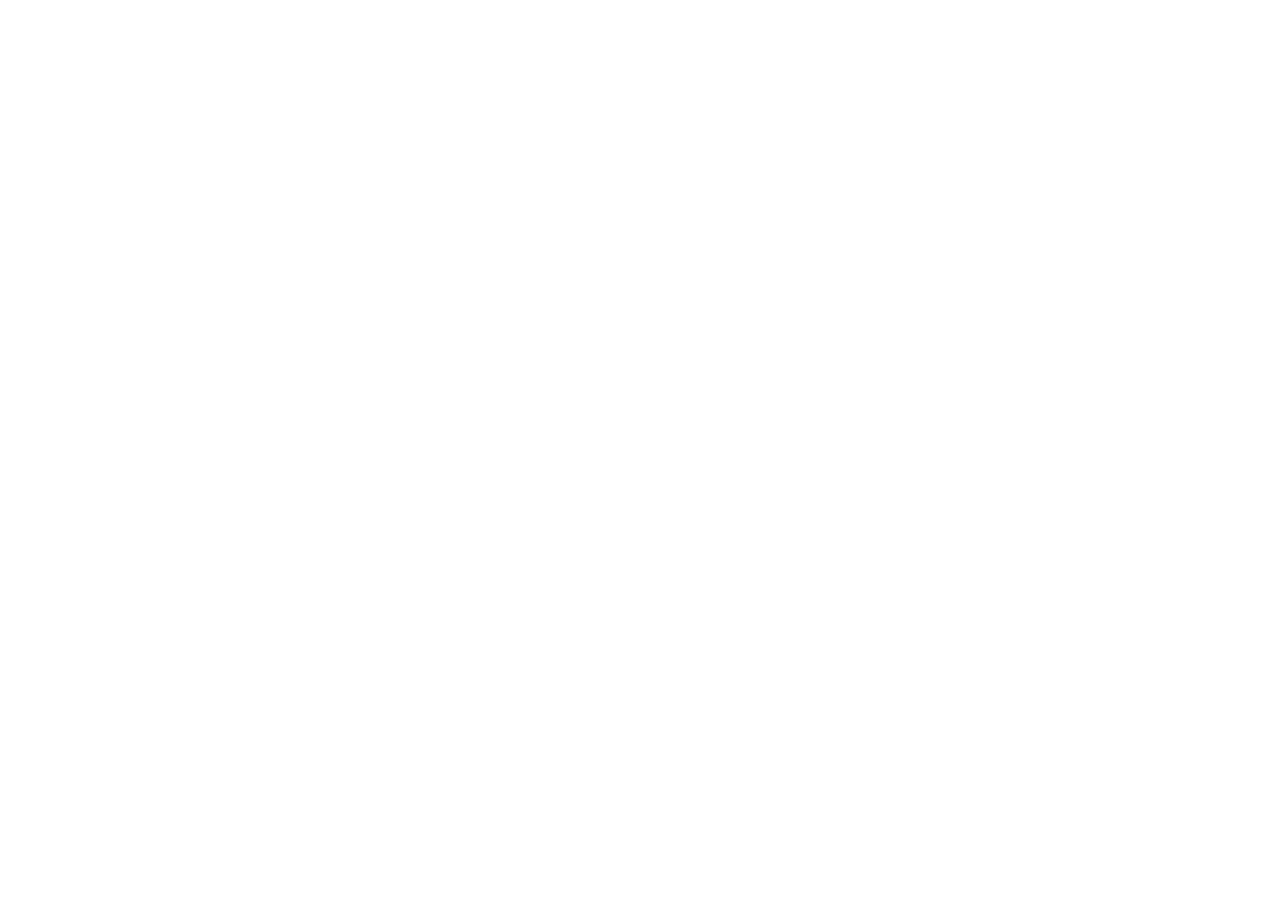
==== index.html @ 00738b60 "Add css and simple user interface" ====
<!DOCTYPE html>
<html>
  <head>
    <meta charset="utf-8">
    <script src="https://fb.me/react-0.13.3.min.js"></script>
    <script src="https://cdnjs.cloudflare.com/ajax/libs/babel-core/5.8.29/browser.js"></script>
    <link rel="stylesheet" href="css/bootswatch-paper.css">
    <title>Poker JS</title>
  </head>
  <body>
    <div id="react-container" class="container"></div>
    <script src="js/game.js" type="text/babel"></script>
  </body>
</html>
---- css/bootswatch-paper.css ----
@import url("//fonts.googleapis.com/css?family=Roboto:300,400,500,700");
/*!
 * bootswatch v3.3.2
 * Homepage: http://bootswatch.com
 * Copyright 2012-2015 Thomas Park
 * Licensed under MIT
 * Based on Bootstrap
*/
/*! normalize.css v3.0.2 | MIT License | git.io/normalize */
html {
  font-family: sans-serif;
  -ms-text-size-adjust: 100%;
  -webkit-text-size-adjust: 100%;
}
body {
  margin: 0;
}
article,
aside,
details,
figcaption,
figure,
footer,
header,
hgroup,
main,
menu,
nav,
section,
summary {
  display: block;
}
audio,
canvas,
progress,
video {
  display: inline-block;
  vertical-align: baseline;
}
audio:not([controls]) {
  display: none;
  height: 0;
}
[hidden],
template {
  display: none;
}
a {
  background-color: transparent;
}
a:active,
a:hover {
  outline: 0;
}
abbr[title] {
  border-bottom: 1px dotted;
}
b,
strong {
  font-weight: bold;
}
dfn {
  font-style: italic;
}
h1 {
  font-size: 2em;
  margin: 0.67em 0;
}
mark {
  background: #ff0;
  color: #000;
}
small {
  font-size: 80%;
}
sub,
sup {
  font-size: 75%;
  line-height: 0;
  position: relative;
  vertical-align: baseline;
}
sup {
  top: -0.5em;
}
sub {
  bottom: -0.25em;
}
img {
  border: 0;
}
svg:not(:root) {
  overflow: hidden;
}
figure {
  margin: 1em 40px;
}
hr {
  -moz-box-sizing: content-box;
  -webkit-box-sizing: content-box;
          box-sizing: content-box;
  height: 0;
}
pre {
  overflow: auto;
}
code,
kbd,
pre,
samp {
  font-family: monospace, monospace;
  font-size: 1em;
}
button,
input,
optgroup,
select,
textarea {
  color: inherit;
  font: inherit;
  margin: 0;
}
button {
  overflow: visible;
}
button,
select {
  text-transform: none;
}
button,
html input[type="button"],
input[type="reset"],
input[type="submit"] {
  -webkit-appearance: button;
  cursor: pointer;
}
button[disabled],
html input[disabled] {
  cursor: default;
}
button::-moz-focus-inner,
input::-moz-focus-inner {
  border: 0;
  padding: 0;
}
input {
  line-height: normal;
}
input[type="checkbox"],
input[type="radio"] {
  -webkit-box-sizing: border-box;
     -moz-box-sizing: border-box;
          box-sizing: border-box;
  padding: 0;
}
input[type="number"]::-webkit-inner-spin-button,
input[type="number"]::-webkit-outer-spin-button {
  height: auto;
}
input[type="search"] {
  -webkit-appearance: textfield;
  -moz-box-sizing: content-box;
  -webkit-box-sizing: content-box;
  box-sizing: content-box;
}
input[type="search"]::-webkit-search-cancel-button,
input[type="search"]::-webkit-search-decoration {
  -webkit-appearance: none;
}
fieldset {
  border: 1px solid #c0c0c0;
  margin: 0 2px;
  padding: 0.35em 0.625em 0.75em;
}
legend {
  border: 0;
  padding: 0;
}
textarea {
  overflow: auto;
}
optgroup {
  font-weight: bold;
}
table {
  border-collapse: collapse;
  border-spacing: 0;
}
td,
th {
  padding: 0;
}
/*! Source: https://github.com/h5bp/html5-boilerplate/blob/master/src/css/main.css */
@media print {
  *,
  *:before,
  *:after {
    background: transparent !important;
    color: #000 !important;
    -webkit-box-shadow: none !important;
            box-shadow: none !important;
    text-shadow: none !important;
  }
  a,
  a:visited {
    text-decoration: underline;
  }
  a[href]:after {
    content: " (" attr(href) ")";
  }
  abbr[title]:after {
    content: " (" attr(title) ")";
  }
  a[href^="#"]:after,
  a[href^="javascript:"]:after {
    content: "";
  }
  pre,
  blockquote {
    border: 1px solid #999;
    page-break-inside: avoid;
  }
  thead {
    display: table-header-group;
  }
  tr,
  img {
    page-break-inside: avoid;
  }
  img {
    max-width: 100% !important;
  }
  p,
  h2,
  h3 {
    orphans: 3;
    widows: 3;
  }
  h2,
  h3 {
    page-break-after: avoid;
  }
  select {
    background: #fff !important;
  }
  .navbar {
    display: none;
  }
  .btn > .caret,
  .dropup > .btn > .caret {
    border-top-color: #000 !important;
  }
  .label {
    border: 1px solid #000;
  }
  .table {
    border-collapse: collapse !important;
  }
  .table td,
  .table th {
    background-color: #fff !important;
  }
  .table-bordered th,
  .table-bordered td {
    border: 1px solid #ddd !important;
  }
}
@font-face {
  font-family: 'Glyphicons Halflings';
  src: url('../fonts/glyphicons-halflings-regular.eot');
  src: url('../fonts/glyphicons-halflings-regular.eot?#iefix') format('embedded-opentype'), url('../fonts/glyphicons-halflings-regular.woff2') format('woff2'), url('../fonts/glyphicons-halflings-regular.woff') format('woff'), url('../fonts/glyphicons-halflings-regular.ttf') format('truetype'), url('../fonts/glyphicons-halflings-regular.svg#glyphicons_halflingsregular') format('svg');
}
.glyphicon {
  position: relative;
  top: 1px;
  display: inline-block;
  font-family: 'Glyphicons Halflings';
  font-style: normal;
  font-weight: normal;
  line-height: 1;
  -webkit-font-smoothing: antialiased;
  -moz-osx-font-smoothing: grayscale;
}
.glyphicon-asterisk:before {
  content: "\2a";
}
.glyphicon-plus:before {
  content: "\2b";
}
.glyphicon-euro:before,
.glyphicon-eur:before {
  content: "\20ac";
}
.glyphicon-minus:before {
  content: "\2212";
}
.glyphicon-cloud:before {
  content: "\2601";
}
.glyphicon-envelope:before {
  content: "\2709";
}
.glyphicon-pencil:before {
  content: "\270f";
}
.glyphicon-glass:before {
  content: "\e001";
}
.glyphicon-music:before {
  content: "\e002";
}
.glyphicon-search:before {
  content: "\e003";
}
.glyphicon-heart:before {
  content: "\e005";
}
.glyphicon-star:before {
  content: "\e006";
}
.glyphicon-star-empty:before {
  content: "\e007";
}
.glyphicon-user:before {
  content: "\e008";
}
.glyphicon-film:before {
  content: "\e009";
}
.glyphicon-th-large:before {
  content: "\e010";
}
.glyphicon-th:before {
  content: "\e011";
}
.glyphicon-th-list:before {
  content: "\e012";
}
.glyphicon-ok:before {
  content: "\e013";
}
.glyphicon-remove:before {
  content: "\e014";
}
.glyphicon-zoom-in:before {
  content: "\e015";
}
.glyphicon-zoom-out:before {
  content: "\e016";
}
.glyphicon-off:before {
  content: "\e017";
}
.glyphicon-signal:before {
  content: "\e018";
}
.glyphicon-cog:before {
  content: "\e019";
}
.glyphicon-trash:before {
  content: "\e020";
}
.glyphicon-home:before {
  content: "\e021";
}
.glyphicon-file:before {
  content: "\e022";
}
.glyphicon-time:before {
  content: "\e023";
}
.glyphicon-road:before {
  content: "\e024";
}
.glyphicon-download-alt:before {
  content: "\e025";
}
.glyphicon-download:before {
  content: "\e026";
}
.glyphicon-upload:before {
  content: "\e027";
}
.glyphicon-inbox:before {
  content: "\e028";
}
.glyphicon-play-circle:before {
  content: "\e029";
}
.glyphicon-repeat:before {
  content: "\e030";
}
.glyphicon-refresh:before {
  content: "\e031";
}
.glyphicon-list-alt:before {
  content: "\e032";
}
.glyphicon-lock:before {
  content: "\e033";
}
.glyphicon-flag:before {
  content: "\e034";
}
.glyphicon-headphones:before {
  content: "\e035";
}
.glyphicon-volume-off:before {
  content: "\e036";
}
.glyphicon-volume-down:before {
  content: "\e037";
}
.glyphicon-volume-up:before {
  content: "\e038";
}
.glyphicon-qrcode:before {
  content: "\e039";
}
.glyphicon-barcode:before {
  content: "\e040";
}
.glyphicon-tag:before {
  content: "\e041";
}
.glyphicon-tags:before {
  content: "\e042";
}
.glyphicon-book:before {
  content: "\e043";
}
.glyphicon-bookmark:before {
  content: "\e044";
}
.glyphicon-print:before {
  content: "\e045";
}
.glyphicon-camera:before {
  content: "\e046";
}
.glyphicon-font:before {
  content: "\e047";
}
.glyphicon-bold:before {
  content: "\e048";
}
.glyphicon-italic:before {
  content: "\e049";
}
.glyphicon-text-height:before {
  content: "\e050";
}
.glyphicon-text-width:before {
  content: "\e051";
}
.glyphicon-align-left:before {
  content: "\e052";
}
.glyphicon-align-center:before {
  content: "\e053";
}
.glyphicon-align-right:before {
  content: "\e054";
}
.glyphicon-align-justify:before {
  content: "\e055";
}
.glyphicon-list:before {
  content: "\e056";
}
.glyphicon-indent-left:before {
  content: "\e057";
}
.glyphicon-indent-right:before {
  content: "\e058";
}
.glyphicon-facetime-video:before {
  content: "\e059";
}
.glyphicon-picture:before {
  content: "\e060";
}
.glyphicon-map-marker:before {
  content: "\e062";
}
.glyphicon-adjust:before {
  content: "\e063";
}
.glyphicon-tint:before {
  content: "\e064";
}
.glyphicon-edit:before {
  content: "\e065";
}
.glyphicon-share:before {
  content: "\e066";
}
.glyphicon-check:before {
  content: "\e067";
}
.glyphicon-move:before {
  content: "\e068";
}
.glyphicon-step-backward:before {
  content: "\e069";
}
.glyphicon-fast-backward:before {
  content: "\e070";
}
.glyphicon-backward:before {
  content: "\e071";
}
.glyphicon-play:before {
  content: "\e072";
}
.glyphicon-pause:before {
  content: "\e073";
}
.glyphicon-stop:before {
  content: "\e074";
}
.glyphicon-forward:before {
  content: "\e075";
}
.glyphicon-fast-forward:before {
  content: "\e076";
}
.glyphicon-step-forward:before {
  content: "\e077";
}
.glyphicon-eject:before {
  content: "\e078";
}
.glyphicon-chevron-left:before {
  content: "\e079";
}
.glyphicon-chevron-right:before {
  content: "\e080";
}
.glyphicon-plus-sign:before {
  content: "\e081";
}
.glyphicon-minus-sign:before {
  content: "\e082";
}
.glyphicon-remove-sign:before {
  content: "\e083";
}
.glyphicon-ok-sign:before {
  content: "\e084";
}
.glyphicon-question-sign:before {
  content: "\e085";
}
.glyphicon-info-sign:before {
  content: "\e086";
}
.glyphicon-screenshot:before {
  content: "\e087";
}
.glyphicon-remove-circle:before {
  content: "\e088";
}
.glyphicon-ok-circle:before {
  content: "\e089";
}
.glyphicon-ban-circle:before {
  content: "\e090";
}
.glyphicon-arrow-left:before {
  content: "\e091";
}
.glyphicon-arrow-right:before {
  content: "\e092";
}
.glyphicon-arrow-up:before {
  content: "\e093";
}
.glyphicon-arrow-down:before {
  content: "\e094";
}
.glyphicon-share-alt:before {
  content: "\e095";
}
.glyphicon-resize-full:before {
  content: "\e096";
}
.glyphicon-resize-small:before {
  content: "\e097";
}
.glyphicon-exclamation-sign:before {
  content: "\e101";
}
.glyphicon-gift:before {
  content: "\e102";
}
.glyphicon-leaf:before {
  content: "\e103";
}
.glyphicon-fire:before {
  content: "\e104";
}
.glyphicon-eye-open:before {
  content: "\e105";
}
.glyphicon-eye-close:before {
  content: "\e106";
}
.glyphicon-warning-sign:before {
  content: "\e107";
}
.glyphicon-plane:before {
  content: "\e108";
}
.glyphicon-calendar:before {
  content: "\e109";
}
.glyphicon-random:before {
  content: "\e110";
}
.glyphicon-comment:before {
  content: "\e111";
}
.glyphicon-magnet:before {
  content: "\e112";
}
.glyphicon-chevron-up:before {
  content: "\e113";
}
.glyphicon-chevron-down:before {
  content: "\e114";
}
.glyphicon-retweet:before {
  content: "\e115";
}
.glyphicon-shopping-cart:before {
  content: "\e116";
}
.glyphicon-folder-close:before {
  content: "\e117";
}
.glyphicon-folder-open:before {
  content: "\e118";
}
.glyphicon-resize-vertical:before {
  content: "\e119";
}
.glyphicon-resize-horizontal:before {
  content: "\e120";
}
.glyphicon-hdd:before {
  content: "\e121";
}
.glyphicon-bullhorn:before {
  content: "\e122";
}
.glyphicon-bell:before {
  content: "\e123";
}
.glyphicon-certificate:before {
  content: "\e124";
}
.glyphicon-thumbs-up:before {
  content: "\e125";
}
.glyphicon-thumbs-down:before {
  content: "\e126";
}
.glyphicon-hand-right:before {
  content: "\e127";
}
.glyphicon-hand-left:before {
  content: "\e128";
}
.glyphicon-hand-up:before {
  content: "\e129";
}
.glyphicon-hand-down:before {
  content: "\e130";
}
.glyphicon-circle-arrow-right:before {
  content: "\e131";
}
.glyphicon-circle-arrow-left:before {
  content: "\e132";
}
.glyphicon-circle-arrow-up:before {
  content: "\e133";
}
.glyphicon-circle-arrow-down:before {
  content: "\e134";
}
.glyphicon-globe:before {
  content: "\e135";
}
.glyphicon-wrench:before {
  content: "\e136";
}
.glyphicon-tasks:before {
  content: "\e137";
}
.glyphicon-filter:before {
  content: "\e138";
}
.glyphicon-briefcase:before {
  content: "\e139";
}
.glyphicon-fullscreen:before {
  content: "\e140";
}
.glyphicon-dashboard:before {
  content: "\e141";
}
.glyphicon-paperclip:before {
  content: "\e142";
}
.glyphicon-heart-empty:before {
  content: "\e143";
}
.glyphicon-link:before {
  content: "\e144";
}
.glyphicon-phone:before {
  content: "\e145";
}
.glyphicon-pushpin:before {
  content: "\e146";
}
.glyphicon-usd:before {
  content: "\e148";
}
.glyphicon-gbp:before {
  content: "\e149";
}
.glyphicon-sort:before {
  content: "\e150";
}
.glyphicon-sort-by-alphabet:before {
  content: "\e151";
}
.glyphicon-sort-by-alphabet-alt:before {
  content: "\e152";
}
.glyphicon-sort-by-order:before {
  content: "\e153";
}
.glyphicon-sort-by-order-alt:before {
  content: "\e154";
}
.glyphicon-sort-by-attributes:before {
  content: "\e155";
}
.glyphicon-sort-by-attributes-alt:before {
  content: "\e156";
}
.glyphicon-unchecked:before {
  content: "\e157";
}
.glyphicon-expand:before {
  content: "\e158";
}
.glyphicon-collapse-down:before {
  content: "\e159";
}
.glyphicon-collapse-up:before {
  content: "\e160";
}
.glyphicon-log-in:before {
  content: "\e161";
}
.glyphicon-flash:before {
  content: "\e162";
}
.glyphicon-log-out:before {
  content: "\e163";
}
.glyphicon-new-window:before {
  content: "\e164";
}
.glyphicon-record:before {
  content: "\e165";
}
.glyphicon-save:before {
  content: "\e166";
}
.glyphicon-open:before {
  content: "\e167";
}
.glyphicon-saved:before {
  content: "\e168";
}
.glyphicon-import:before {
  content: "\e169";
}
.glyphicon-export:before {
  content: "\e170";
}
.glyphicon-send:before {
  content: "\e171";
}
.glyphicon-floppy-disk:before {
  content: "\e172";
}
.glyphicon-floppy-saved:before {
  content: "\e173";
}
.glyphicon-floppy-remove:before {
  content: "\e174";
}
.glyphicon-floppy-save:before {
  content: "\e175";
}
.glyphicon-floppy-open:before {
  content: "\e176";
}
.glyphicon-credit-card:before {
  content: "\e177";
}
.glyphicon-transfer:before {
  content: "\e178";
}
.glyphicon-cutlery:before {
  content: "\e179";
}
.glyphicon-header:before {
  content: "\e180";
}
.glyphicon-compressed:before {
  content: "\e181";
}
.glyphicon-earphone:before {
  content: "\e182";
}
.glyphicon-phone-alt:before {
  content: "\e183";
}
.glyphicon-tower:before {
  content: "\e184";
}
.glyphicon-stats:before {
  content: "\e185";
}
.glyphicon-sd-video:before {
  content: "\e186";
}
.glyphicon-hd-video:before {
  content: "\e187";
}
.glyphicon-subtitles:before {
  content: "\e188";
}
.glyphicon-sound-stereo:before {
  content: "\e189";
}
.glyphicon-sound-dolby:before {
  content: "\e190";
}
.glyphicon-sound-5-1:before {
  content: "\e191";
}
.glyphicon-sound-6-1:before {
  content: "\e192";
}
.glyphicon-sound-7-1:before {
  content: "\e193";
}
.glyphicon-copyright-mark:before {
  content: "\e194";
}
.glyphicon-registration-mark:before {
  content: "\e195";
}
.glyphicon-cloud-download:before {
  content: "\e197";
}
.glyphicon-cloud-upload:before {
  content: "\e198";
}
.glyphicon-tree-conifer:before {
  content: "\e199";
}
.glyphicon-tree-deciduous:before {
  content: "\e200";
}
.glyphicon-cd:before {
  content: "\e201";
}
.glyphicon-save-file:before {
  content: "\e202";
}
.glyphicon-open-file:before {
  content: "\e203";
}
.glyphicon-level-up:before {
  content: "\e204";
}
.glyphicon-copy:before {
  content: "\e205";
}
.glyphicon-paste:before {
  content: "\e206";
}
.glyphicon-alert:before {
  content: "\e209";
}
.glyphicon-equalizer:before {
  content: "\e210";
}
.glyphicon-king:before {
  content: "\e211";
}
.glyphicon-queen:before {
  content: "\e212";
}
.glyphicon-pawn:before {
  content: "\e213";
}
.glyphicon-bishop:before {
  content: "\e214";
}
.glyphicon-knight:before {
  content: "\e215";
}
.glyphicon-baby-formula:before {
  content: "\e216";
}
.glyphicon-tent:before {
  content: "\26fa";
}
.glyphicon-blackboard:before {
  content: "\e218";
}
.glyphicon-bed:before {
  content: "\e219";
}
.glyphicon-apple:before {
  content: "\f8ff";
}
.glyphicon-erase:before {
  content: "\e221";
}
.glyphicon-hourglass:before {
  content: "\231b";
}
.glyphicon-lamp:before {
  content: "\e223";
}
.glyphicon-duplicate:before {
  content: "\e224";
}
.glyphicon-piggy-bank:before {
  content: "\e225";
}
.glyphicon-scissors:before {
  content: "\e226";
}
.glyphicon-bitcoin:before {
  content: "\e227";
}
.glyphicon-yen:before {
  content: "\00a5";
}
.glyphicon-ruble:before {
  content: "\20bd";
}
.glyphicon-scale:before {
  content: "\e230";
}
.glyphicon-ice-lolly:before {
  content: "\e231";
}
.glyphicon-ice-lolly-tasted:before {
  content: "\e232";
}
.glyphicon-education:before {
  content: "\e233";
}
.glyphicon-option-horizontal:before {
  content: "\e234";
}
.glyphicon-option-vertical:before {
  content: "\e235";
}
.glyphicon-menu-hamburger:before {
  content: "\e236";
}
.glyphicon-modal-window:before {
  content: "\e237";
}
.glyphicon-oil:before {
  content: "\e238";
}
.glyphicon-grain:before {
  content: "\e239";
}
.glyphicon-sunglasses:before {
  content: "\e240";
}
.glyphicon-text-size:before {
  content: "\e241";
}
.glyphicon-text-color:before {
  content: "\e242";
}
.glyphicon-text-background:before {
  content: "\e243";
}
.glyphicon-object-align-top:before {
  content: "\e244";
}
.glyphicon-object-align-bottom:before {
  content: "\e245";
}
.glyphicon-object-align-horizontal:before {
  content: "\e246";
}
.glyphicon-object-align-left:before {
  content: "\e247";
}
.glyphicon-object-align-vertical:before {
  content: "\e248";
}
.glyphicon-object-align-right:before {
  content: "\e249";
}
.glyphicon-triangle-right:before {
  content: "\e250";
}
.glyphicon-triangle-left:before {
  content: "\e251";
}
.glyphicon-triangle-bottom:before {
  content: "\e252";
}
.glyphicon-triangle-top:before {
  content: "\e253";
}
.glyphicon-console:before {
  content: "\e254";
}
.glyphicon-superscript:before {
  content: "\e255";
}
.glyphicon-subscript:before {
  content: "\e256";
}
.glyphicon-menu-left:before {
  content: "\e257";
}
.glyphicon-menu-right:before {
  content: "\e258";
}
.glyphicon-menu-down:before {
  content: "\e259";
}
.glyphicon-menu-up:before {
  content: "\e260";
}
* {
  -webkit-box-sizing: border-box;
  -moz-box-sizing: border-box;
  box-sizing: border-box;
}
*:before,
*:after {
  -webkit-box-sizing: border-box;
  -moz-box-sizing: border-box;
  box-sizing: border-box;
}
html {
  font-size: 10px;
  -webkit-tap-highlight-color: rgba(0, 0, 0, 0);
}
body {
  font-family: "Roboto", "Helvetica Neue", Helvetica, Arial, sans-serif;
  font-size: 13px;
  line-height: 1.846;
  color: #666666;
  background-color: #ffffff;
}
input,
button,
select,
textarea {
  font-family: inherit;
  font-size: inherit;
  line-height: inherit;
}
a {
  color: #2196f3;
  text-decoration: none;
}
a:hover,
a:focus {
  color: #0a6ebd;
  text-decoration: underline;
}
a:focus {
  outline: thin dotted;
  outline: 5px auto -webkit-focus-ring-color;
  outline-offset: -2px;
}
figure {
  margin: 0;
}
img {
  vertical-align: middle;
}
.img-responsive,
.thumbnail > img,
.thumbnail a > img,
.carousel-inner > .item > img,
.carousel-inner > .item > a > img {
  display: block;
  max-width: 100%;
  height: auto;
}
.img-rounded {
  border-radius: 3px;
}
.img-thumbnail {
  padding: 4px;
  line-height: 1.846;
  background-color: #ffffff;
  border: 1px solid #dddddd;
  border-radius: 3px;
  -webkit-transition: all 0.2s ease-in-out;
  -o-transition: all 0.2s ease-in-out;
  transition: all 0.2s ease-in-out;
  display: inline-block;
  max-width: 100%;
  height: auto;
}
.img-circle {
  border-radius: 50%;
}
hr {
  margin-top: 23px;
  margin-bottom: 23px;
  border: 0;
  border-top: 1px solid #eeeeee;
}
.sr-only {
  position: absolute;
  width: 1px;
  height: 1px;
  margin: -1px;
  padding: 0;
  overflow: hidden;
  clip: rect(0, 0, 0, 0);
  border: 0;
}
.sr-only-focusable:active,
.sr-only-focusable:focus {
  position: static;
  width: auto;
  height: auto;
  margin: 0;
  overflow: visible;
  clip: auto;
}
h1,
h2,
h3,
h4,
h5,
h6,
.h1,
.h2,
.h3,
.h4,
.h5,
.h6 {
  font-family: inherit;
  font-weight: 400;
  line-height: 1.1;
  color: #444444;
}
h1 small,
h2 small,
h3 small,
h4 small,
h5 small,
h6 small,
.h1 small,
.h2 small,
.h3 small,
.h4 small,
.h5 small,
.h6 small,
h1 .small,
h2 .small,
h3 .small,
h4 .small,
h5 .small,
h6 .small,
.h1 .small,
.h2 .small,
.h3 .small,
.h4 .small,
.h5 .small,
.h6 .small {
  font-weight: normal;
  line-height: 1;
  color: #bbbbbb;
}
h1,
.h1,
h2,
.h2,
h3,
.h3 {
  margin-top: 23px;
  margin-bottom: 11.5px;
}
h1 small,
.h1 small,
h2 small,
.h2 small,
h3 small,
.h3 small,
h1 .small,
.h1 .small,
h2 .small,
.h2 .small,
h3 .small,
.h3 .small {
  font-size: 65%;
}
h4,
.h4,
h5,
.h5,
h6,
.h6 {
  margin-top: 11.5px;
  margin-bottom: 11.5px;
}
h4 small,
.h4 small,
h5 small,
.h5 small,
h6 small,
.h6 small,
h4 .small,
.h4 .small,
h5 .small,
.h5 .small,
h6 .small,
.h6 .small {
  font-size: 75%;
}
h1,
.h1 {
  font-size: 56px;
}
h2,
.h2 {
  font-size: 45px;
}
h3,
.h3 {
  font-size: 34px;
}
h4,
.h4 {
  font-size: 24px;
}
h5,
.h5 {
  font-size: 20px;
}
h6,
.h6 {
  font-size: 14px;
}
p {
  margin: 0 0 11.5px;
}
.lead {
  margin-bottom: 23px;
  font-size: 14px;
  font-weight: 300;
  line-height: 1.4;
}
@media (min-width: 768px) {
  .lead {
    font-size: 19.5px;
  }
}
small,
.small {
  font-size: 92%;
}
mark,
.mark {
  background-color: #ffe0b2;
  padding: .2em;
}
.text-left {
  text-align: left;
}
.text-right {
  text-align: right;
}
.text-center {
  text-align: center;
}
.text-justify {
  text-align: justify;
}
.text-nowrap {
  white-space: nowrap;
}
.text-lowercase {
  text-transform: lowercase;
}
.text-uppercase {
  text-transform: uppercase;
}
.text-capitalize {
  text-transform: capitalize;
}
.text-muted {
  color: #bbbbbb;
}
.text-primary {
  color: #2196f3;
}
a.text-primary:hover {
  color: #0c7cd5;
}
.text-success {
  color: #4caf50;
}
a.text-success:hover {
  color: #3d8b40;
}
.text-info {
  color: #9c27b0;
}
a.text-info:hover {
  color: #771e86;
}
.text-warning {
  color: #ff9800;
}
a.text-warning:hover {
  color: #cc7a00;
}
.text-danger {
  color: #e51c23;
}
a.text-danger:hover {
  color: #b9151b;
}
.bg-primary {
  color: #fff;
  background-color: #2196f3;
}
a.bg-primary:hover {
  background-color: #0c7cd5;
}
.bg-success {
  background-color: #dff0d8;
}
a.bg-success:hover {
  background-color: #c1e2b3;
}
.bg-info {
  background-color: #e1bee7;
}
a.bg-info:hover {
  background-color: #d099d9;
}
.bg-warning {
  background-color: #ffe0b2;
}
a.bg-warning:hover {
  background-color: #ffcb7f;
}
.bg-danger {
  background-color: #f9bdbb;
}
a.bg-danger:hover {
  background-color: #f5908c;
}
.page-header {
  padding-bottom: 10.5px;
  margin: 46px 0 23px;
  border-bottom: 1px solid #eeeeee;
}
ul,
ol {
  margin-top: 0;
  margin-bottom: 11.5px;
}
ul ul,
ol ul,
ul ol,
ol ol {
  margin-bottom: 0;
}
.list-unstyled {
  padding-left: 0;
  list-style: none;
}
.list-inline {
  padding-left: 0;
  list-style: none;
  margin-left: -5px;
}
.list-inline > li {
  display: inline-block;
  padding-left: 5px;
  padding-right: 5px;
}
dl {
  margin-top: 0;
  margin-bottom: 23px;
}
dt,
dd {
  line-height: 1.846;
}
dt {
  font-weight: bold;
}
dd {
  margin-left: 0;
}
@media (min-width: 768px) {
  .dl-horizontal dt {
    float: left;
    width: 160px;
    clear: left;
    text-align: right;
    overflow: hidden;
    text-overflow: ellipsis;
    white-space: nowrap;
  }
  .dl-horizontal dd {
    margin-left: 180px;
  }
}
abbr[title],
abbr[data-original-title] {
  cursor: help;
  border-bottom: 1px dotted #bbbbbb;
}
.initialism {
  font-size: 90%;
  text-transform: uppercase;
}
blockquote {
  padding: 11.5px 23px;
  margin: 0 0 23px;
  font-size: 16.25px;
  border-left: 5px solid #eeeeee;
}
blockquote p:last-child,
blockquote ul:last-child,
blockquote ol:last-child {
  margin-bottom: 0;
}
blockquote footer,
blockquote small,
blockquote .small {
  display: block;
  font-size: 80%;
  line-height: 1.846;
  color: #bbbbbb;
}
blockquote footer:before,
blockquote small:before,
blockquote .small:before {
  content: '\2014 \00A0';
}
.blockquote-reverse,
blockquote.pull-right {
  padding-right: 15px;
  padding-left: 0;
  border-right: 5px solid #eeeeee;
  border-left: 0;
  text-align: right;
}
.blockquote-reverse footer:before,
blockquote.pull-right footer:before,
.blockquote-reverse small:before,
blockquote.pull-right small:before,
.blockquote-reverse .small:before,
blockquote.pull-right .small:before {
  content: '';
}
.blockquote-reverse footer:after,
blockquote.pull-right footer:after,
.blockquote-reverse small:after,
blockquote.pull-right small:after,
.blockquote-reverse .small:after,
blockquote.pull-right .small:after {
  content: '\00A0 \2014';
}
address {
  margin-bottom: 23px;
  font-style: normal;
  line-height: 1.846;
}
code,
kbd,
pre,
samp {
  font-family: Menlo, Monaco, Consolas, "Courier New", monospace;
}
code {
  padding: 2px 4px;
  font-size: 90%;
  color: #c7254e;
  background-color: #f9f2f4;
  border-radius: 3px;
}
kbd {
  padding: 2px 4px;
  font-size: 90%;
  color: #ffffff;
  background-color: #333333;
  border-radius: 3px;
  -webkit-box-shadow: inset 0 -1px 0 rgba(0, 0, 0, 0.25);
          box-shadow: inset 0 -1px 0 rgba(0, 0, 0, 0.25);
}
kbd kbd {
  padding: 0;
  font-size: 100%;
  font-weight: bold;
  -webkit-box-shadow: none;
          box-shadow: none;
}
pre {
  display: block;
  padding: 11px;
  margin: 0 0 11.5px;
  font-size: 12px;
  line-height: 1.846;
  word-break: break-all;
  word-wrap: break-word;
  color: #212121;
  background-color: #f5f5f5;
  border: 1px solid #cccccc;
  border-radius: 3px;
}
pre code {
  padding: 0;
  font-size: inherit;
  color: inherit;
  white-space: pre-wrap;
  background-color: transparent;
  border-radius: 0;
}
.pre-scrollable {
  max-height: 340px;
  overflow-y: scroll;
}
.container {
  margin-right: auto;
  margin-left: auto;
  padding-left: 15px;
  padding-right: 15px;
}
@media (min-width: 768px) {
  .container {
    width: 750px;
  }
}
@media (min-width: 992px) {
  .container {
    width: 970px;
  }
}
@media (min-width: 1200px) {
  .container {
    width: 1170px;
  }
}
.container-fluid {
  margin-right: auto;
  margin-left: auto;
  padding-left: 15px;
  padding-right: 15px;
}
.row {
  margin-left: -15px;
  margin-right: -15px;
}
.col-xs-1, .col-sm-1, .col-md-1, .col-lg-1, .col-xs-2, .col-sm-2, .col-md-2, .col-lg-2, .col-xs-3, .col-sm-3, .col-md-3, .col-lg-3, .col-xs-4, .col-sm-4, .col-md-4, .col-lg-4, .col-xs-5, .col-sm-5, .col-md-5, .col-lg-5, .col-xs-6, .col-sm-6, .col-md-6, .col-lg-6, .col-xs-7, .col-sm-7, .col-md-7, .col-lg-7, .col-xs-8, .col-sm-8, .col-md-8, .col-lg-8, .col-xs-9, .col-sm-9, .col-md-9, .col-lg-9, .col-xs-10, .col-sm-10, .col-md-10, .col-lg-10, .col-xs-11, .col-sm-11, .col-md-11, .col-lg-11, .col-xs-12, .col-sm-12, .col-md-12, .col-lg-12 {
  position: relative;
  min-height: 1px;
  padding-left: 15px;
  padding-right: 15px;
}
.col-xs-1, .col-xs-2, .col-xs-3, .col-xs-4, .col-xs-5, .col-xs-6, .col-xs-7, .col-xs-8, .col-xs-9, .col-xs-10, .col-xs-11, .col-xs-12 {
  float: left;
}
.col-xs-12 {
  width: 100%;
}
.col-xs-11 {
  width: 91.66666667%;
}
.col-xs-10 {
  width: 83.33333333%;
}
.col-xs-9 {
  width: 75%;
}
.col-xs-8 {
  width: 66.66666667%;
}
.col-xs-7 {
  width: 58.33333333%;
}
.col-xs-6 {
  width: 50%;
}
.col-xs-5 {
  width: 41.66666667%;
}
.col-xs-4 {
  width: 33.33333333%;
}
.col-xs-3 {
  width: 25%;
}
.col-xs-2 {
  width: 16.66666667%;
}
.col-xs-1 {
  width: 8.33333333%;
}
.col-xs-pull-12 {
  right: 100%;
}
.col-xs-pull-11 {
  right: 91.66666667%;
}
.col-xs-pull-10 {
  right: 83.33333333%;
}
.col-xs-pull-9 {
  right: 75%;
}
.col-xs-pull-8 {
  right: 66.66666667%;
}
.col-xs-pull-7 {
  right: 58.33333333%;
}
.col-xs-pull-6 {
  right: 50%;
}
.col-xs-pull-5 {
  right: 41.66666667%;
}
.col-xs-pull-4 {
  right: 33.33333333%;
}
.col-xs-pull-3 {
  right: 25%;
}
.col-xs-pull-2 {
  right: 16.66666667%;
}
.col-xs-pull-1 {
  right: 8.33333333%;
}
.col-xs-pull-0 {
  right: auto;
}
.col-xs-push-12 {
  left: 100%;
}
.col-xs-push-11 {
  left: 91.66666667%;
}
.col-xs-push-10 {
  left: 83.33333333%;
}
.col-xs-push-9 {
  left: 75%;
}
.col-xs-push-8 {
  left: 66.66666667%;
}
.col-xs-push-7 {
  left: 58.33333333%;
}
.col-xs-push-6 {
  left: 50%;
}
.col-xs-push-5 {
  left: 41.66666667%;
}
.col-xs-push-4 {
  left: 33.33333333%;
}
.col-xs-push-3 {
  left: 25%;
}
.col-xs-push-2 {
  left: 16.66666667%;
}
.col-xs-push-1 {
  left: 8.33333333%;
}
.col-xs-push-0 {
  left: auto;
}
.col-xs-offset-12 {
  margin-left: 100%;
}
.col-xs-offset-11 {
  margin-left: 91.66666667%;
}
.col-xs-offset-10 {
  margin-left: 83.33333333%;
}
.col-xs-offset-9 {
  margin-left: 75%;
}
.col-xs-offset-8 {
  margin-left: 66.66666667%;
}
.col-xs-offset-7 {
  margin-left: 58.33333333%;
}
.col-xs-offset-6 {
  margin-left: 50%;
}
.col-xs-offset-5 {
  margin-left: 41.66666667%;
}
.col-xs-offset-4 {
  margin-left: 33.33333333%;
}
.col-xs-offset-3 {
  margin-left: 25%;
}
.col-xs-offset-2 {
  margin-left: 16.66666667%;
}
.col-xs-offset-1 {
  margin-left: 8.33333333%;
}
.col-xs-offset-0 {
  margin-left: 0%;
}
@media (min-width: 768px) {
  .col-sm-1, .col-sm-2, .col-sm-3, .col-sm-4, .col-sm-5, .col-sm-6, .col-sm-7, .col-sm-8, .col-sm-9, .col-sm-10, .col-sm-11, .col-sm-12 {
    float: left;
  }
  .col-sm-12 {
    width: 100%;
  }
  .col-sm-11 {
    width: 91.66666667%;
  }
  .col-sm-10 {
    width: 83.33333333%;
  }
  .col-sm-9 {
    width: 75%;
  }
  .col-sm-8 {
    width: 66.66666667%;
  }
  .col-sm-7 {
    width: 58.33333333%;
  }
  .col-sm-6 {
    width: 50%;
  }
  .col-sm-5 {
    width: 41.66666667%;
  }
  .col-sm-4 {
    width: 33.33333333%;
  }
  .col-sm-3 {
    width: 25%;
  }
  .col-sm-2 {
    width: 16.66666667%;
  }
  .col-sm-1 {
    width: 8.33333333%;
  }
  .col-sm-pull-12 {
    right: 100%;
  }
  .col-sm-pull-11 {
    right: 91.66666667%;
  }
  .col-sm-pull-10 {
    right: 83.33333333%;
  }
  .col-sm-pull-9 {
    right: 75%;
  }
  .col-sm-pull-8 {
    right: 66.66666667%;
  }
  .col-sm-pull-7 {
    right: 58.33333333%;
  }
  .col-sm-pull-6 {
    right: 50%;
  }
  .col-sm-pull-5 {
    right: 41.66666667%;
  }
  .col-sm-pull-4 {
    right: 33.33333333%;
  }
  .col-sm-pull-3 {
    right: 25%;
  }
  .col-sm-pull-2 {
    right: 16.66666667%;
  }
  .col-sm-pull-1 {
    right: 8.33333333%;
  }
  .col-sm-pull-0 {
    right: auto;
  }
  .col-sm-push-12 {
    left: 100%;
  }
  .col-sm-push-11 {
    left: 91.66666667%;
  }
  .col-sm-push-10 {
    left: 83.33333333%;
  }
  .col-sm-push-9 {
    left: 75%;
  }
  .col-sm-push-8 {
    left: 66.66666667%;
  }
  .col-sm-push-7 {
    left: 58.33333333%;
  }
  .col-sm-push-6 {
    left: 50%;
  }
  .col-sm-push-5 {
    left: 41.66666667%;
  }
  .col-sm-push-4 {
    left: 33.33333333%;
  }
  .col-sm-push-3 {
    left: 25%;
  }
  .col-sm-push-2 {
    left: 16.66666667%;
  }
  .col-sm-push-1 {
    left: 8.33333333%;
  }
  .col-sm-push-0 {
    left: auto;
  }
  .col-sm-offset-12 {
    margin-left: 100%;
  }
  .col-sm-offset-11 {
    margin-left: 91.66666667%;
  }
  .col-sm-offset-10 {
    margin-left: 83.33333333%;
  }
  .col-sm-offset-9 {
    margin-left: 75%;
  }
  .col-sm-offset-8 {
    margin-left: 66.66666667%;
  }
  .col-sm-offset-7 {
    margin-left: 58.33333333%;
  }
  .col-sm-offset-6 {
    margin-left: 50%;
  }
  .col-sm-offset-5 {
    margin-left: 41.66666667%;
  }
  .col-sm-offset-4 {
    margin-left: 33.33333333%;
  }
  .col-sm-offset-3 {
    margin-left: 25%;
  }
  .col-sm-offset-2 {
    margin-left: 16.66666667%;
  }
  .col-sm-offset-1 {
    margin-left: 8.33333333%;
  }
  .col-sm-offset-0 {
    margin-left: 0%;
  }
}
@media (min-width: 992px) {
  .col-md-1, .col-md-2, .col-md-3, .col-md-4, .col-md-5, .col-md-6, .col-md-7, .col-md-8, .col-md-9, .col-md-10, .col-md-11, .col-md-12 {
    float: left;
  }
  .col-md-12 {
    width: 100%;
  }
  .col-md-11 {
    width: 91.66666667%;
  }
  .col-md-10 {
    width: 83.33333333%;
  }
  .col-md-9 {
    width: 75%;
  }
  .col-md-8 {
    width: 66.66666667%;
  }
  .col-md-7 {
    width: 58.33333333%;
  }
  .col-md-6 {
    width: 50%;
  }
  .col-md-5 {
    width: 41.66666667%;
  }
  .col-md-4 {
    width: 33.33333333%;
  }
  .col-md-3 {
    width: 25%;
  }
  .col-md-2 {
    width: 16.66666667%;
  }
  .col-md-1 {
    width: 8.33333333%;
  }
  .col-md-pull-12 {
    right: 100%;
  }
  .col-md-pull-11 {
    right: 91.66666667%;
  }
  .col-md-pull-10 {
    right: 83.33333333%;
  }
  .col-md-pull-9 {
    right: 75%;
  }
  .col-md-pull-8 {
    right: 66.66666667%;
  }
  .col-md-pull-7 {
    right: 58.33333333%;
  }
  .col-md-pull-6 {
    right: 50%;
  }
  .col-md-pull-5 {
    right: 41.66666667%;
  }
  .col-md-pull-4 {
    right: 33.33333333%;
  }
  .col-md-pull-3 {
    right: 25%;
  }
  .col-md-pull-2 {
    right: 16.66666667%;
  }
  .col-md-pull-1 {
    right: 8.33333333%;
  }
  .col-md-pull-0 {
    right: auto;
  }
  .col-md-push-12 {
    left: 100%;
  }
  .col-md-push-11 {
    left: 91.66666667%;
  }
  .col-md-push-10 {
    left: 83.33333333%;
  }
  .col-md-push-9 {
    left: 75%;
  }
  .col-md-push-8 {
    left: 66.66666667%;
  }
  .col-md-push-7 {
    left: 58.33333333%;
  }
  .col-md-push-6 {
    left: 50%;
  }
  .col-md-push-5 {
    left: 41.66666667%;
  }
  .col-md-push-4 {
    left: 33.33333333%;
  }
  .col-md-push-3 {
    left: 25%;
  }
  .col-md-push-2 {
    left: 16.66666667%;
  }
  .col-md-push-1 {
    left: 8.33333333%;
  }
  .col-md-push-0 {
    left: auto;
  }
  .col-md-offset-12 {
    margin-left: 100%;
  }
  .col-md-offset-11 {
    margin-left: 91.66666667%;
  }
  .col-md-offset-10 {
    margin-left: 83.33333333%;
  }
  .col-md-offset-9 {
    margin-left: 75%;
  }
  .col-md-offset-8 {
    margin-left: 66.66666667%;
  }
  .col-md-offset-7 {
    margin-left: 58.33333333%;
  }
  .col-md-offset-6 {
    margin-left: 50%;
  }
  .col-md-offset-5 {
    margin-left: 41.66666667%;
  }
  .col-md-offset-4 {
    margin-left: 33.33333333%;
  }
  .col-md-offset-3 {
    margin-left: 25%;
  }
  .col-md-offset-2 {
    margin-left: 16.66666667%;
  }
  .col-md-offset-1 {
    margin-left: 8.33333333%;
  }
  .col-md-offset-0 {
    margin-left: 0%;
  }
}
@media (min-width: 1200px) {
  .col-lg-1, .col-lg-2, .col-lg-3, .col-lg-4, .col-lg-5, .col-lg-6, .col-lg-7, .col-lg-8, .col-lg-9, .col-lg-10, .col-lg-11, .col-lg-12 {
    float: left;
  }
  .col-lg-12 {
    width: 100%;
  }
  .col-lg-11 {
    width: 91.66666667%;
  }
  .col-lg-10 {
    width: 83.33333333%;
  }
  .col-lg-9 {
    width: 75%;
  }
  .col-lg-8 {
    width: 66.66666667%;
  }
  .col-lg-7 {
    width: 58.33333333%;
  }
  .col-lg-6 {
    width: 50%;
  }
  .col-lg-5 {
    width: 41.66666667%;
  }
  .col-lg-4 {
    width: 33.33333333%;
  }
  .col-lg-3 {
    width: 25%;
  }
  .col-lg-2 {
    width: 16.66666667%;
  }
  .col-lg-1 {
    width: 8.33333333%;
  }
  .col-lg-pull-12 {
    right: 100%;
  }
  .col-lg-pull-11 {
    right: 91.66666667%;
  }
  .col-lg-pull-10 {
    right: 83.33333333%;
  }
  .col-lg-pull-9 {
    right: 75%;
  }
  .col-lg-pull-8 {
    right: 66.66666667%;
  }
  .col-lg-pull-7 {
    right: 58.33333333%;
  }
  .col-lg-pull-6 {
    right: 50%;
  }
  .col-lg-pull-5 {
    right: 41.66666667%;
  }
  .col-lg-pull-4 {
    right: 33.33333333%;
  }
  .col-lg-pull-3 {
    right: 25%;
  }
  .col-lg-pull-2 {
    right: 16.66666667%;
  }
  .col-lg-pull-1 {
    right: 8.33333333%;
  }
  .col-lg-pull-0 {
    right: auto;
  }
  .col-lg-push-12 {
    left: 100%;
  }
  .col-lg-push-11 {
    left: 91.66666667%;
  }
  .col-lg-push-10 {
    left: 83.33333333%;
  }
  .col-lg-push-9 {
    left: 75%;
  }
  .col-lg-push-8 {
    left: 66.66666667%;
  }
  .col-lg-push-7 {
    left: 58.33333333%;
  }
  .col-lg-push-6 {
    left: 50%;
  }
  .col-lg-push-5 {
    left: 41.66666667%;
  }
  .col-lg-push-4 {
    left: 33.33333333%;
  }
  .col-lg-push-3 {
    left: 25%;
  }
  .col-lg-push-2 {
    left: 16.66666667%;
  }
  .col-lg-push-1 {
    left: 8.33333333%;
  }
  .col-lg-push-0 {
    left: auto;
  }
  .col-lg-offset-12 {
    margin-left: 100%;
  }
  .col-lg-offset-11 {
    margin-left: 91.66666667%;
  }
  .col-lg-offset-10 {
    margin-left: 83.33333333%;
  }
  .col-lg-offset-9 {
    margin-left: 75%;
  }
  .col-lg-offset-8 {
    margin-left: 66.66666667%;
  }
  .col-lg-offset-7 {
    margin-left: 58.33333333%;
  }
  .col-lg-offset-6 {
    margin-left: 50%;
  }
  .col-lg-offset-5 {
    margin-left: 41.66666667%;
  }
  .col-lg-offset-4 {
    margin-left: 33.33333333%;
  }
  .col-lg-offset-3 {
    margin-left: 25%;
  }
  .col-lg-offset-2 {
    margin-left: 16.66666667%;
  }
  .col-lg-offset-1 {
    margin-left: 8.33333333%;
  }
  .col-lg-offset-0 {
    margin-left: 0%;
  }
}
table {
  background-color: transparent;
}
caption {
  padding-top: 8px;
  padding-bottom: 8px;
  color: #bbbbbb;
  text-align: left;
}
th {
  text-align: left;
}
.table {
  width: 100%;
  max-width: 100%;
  margin-bottom: 23px;
}
.table > thead > tr > th,
.table > tbody > tr > th,
.table > tfoot > tr > th,
.table > thead > tr > td,
.table > tbody > tr > td,
.table > tfoot > tr > td {
  padding: 8px;
  line-height: 1.846;
  vertical-align: top;
  border-top: 1px solid #dddddd;
}
.table > thead > tr > th {
  vertical-align: bottom;
  border-bottom: 2px solid #dddddd;
}
.table > caption + thead > tr:first-child > th,
.table > colgroup + thead > tr:first-child > th,
.table > thead:first-child > tr:first-child > th,
.table > caption + thead > tr:first-child > td,
.table > colgroup + thead > tr:first-child > td,
.table > thead:first-child > tr:first-child > td {
  border-top: 0;
}
.table > tbody + tbody {
  border-top: 2px solid #dddddd;
}
.table .table {
  background-color: #ffffff;
}
.table-condensed > thead > tr > th,
.table-condensed > tbody > tr > th,
.table-condensed > tfoot > tr > th,
.table-condensed > thead > tr > td,
.table-condensed > tbody > tr > td,
.table-condensed > tfoot > tr > td {
  padding: 5px;
}
.table-bordered {
  border: 1px solid #dddddd;
}
.table-bordered > thead > tr > th,
.table-bordered > tbody > tr > th,
.table-bordered > tfoot > tr > th,
.table-bordered > thead > tr > td,
.table-bordered > tbody > tr > td,
.table-bordered > tfoot > tr > td {
  border: 1px solid #dddddd;
}
.table-bordered > thead > tr > th,
.table-bordered > thead > tr > td {
  border-bottom-width: 2px;
}
.table-striped > tbody > tr:nth-of-type(odd) {
  background-color: #f9f9f9;
}
.table-hover > tbody > tr:hover {
  background-color: #f5f5f5;
}
table col[class*="col-"] {
  position: static;
  float: none;
  display: table-column;
}
table td[class*="col-"],
table th[class*="col-"] {
  position: static;
  float: none;
  display: table-cell;
}
.table > thead > tr > td.active,
.table > tbody > tr > td.active,
.table > tfoot > tr > td.active,
.table > thead > tr > th.active,
.table > tbody > tr > th.active,
.table > tfoot > tr > th.active,
.table > thead > tr.active > td,
.table > tbody > tr.active > td,
.table > tfoot > tr.active > td,
.table > thead > tr.active > th,
.table > tbody > tr.active > th,
.table > tfoot > tr.active > th {
  background-color: #f5f5f5;
}
.table-hover > tbody > tr > td.active:hover,
.table-hover > tbody > tr > th.active:hover,
.table-hover > tbody > tr.active:hover > td,
.table-hover > tbody > tr:hover > .active,
.table-hover > tbody > tr.active:hover > th {
  background-color: #e8e8e8;
}
.table > thead > tr > td.success,
.table > tbody > tr > td.success,
.table > tfoot > tr > td.success,
.table > thead > tr > th.success,
.table > tbody > tr > th.success,
.table > tfoot > tr > th.success,
.table > thead > tr.success > td,
.table > tbody > tr.success > td,
.table > tfoot > tr.success > td,
.table > thead > tr.success > th,
.table > tbody > tr.success > th,
.table > tfoot > tr.success > th {
  background-color: #dff0d8;
}
.table-hover > tbody > tr > td.success:hover,
.table-hover > tbody > tr > th.success:hover,
.table-hover > tbody > tr.success:hover > td,
.table-hover > tbody > tr:hover > .success,
.table-hover > tbody > tr.success:hover > th {
  background-color: #d0e9c6;
}
.table > thead > tr > td.info,
.table > tbody > tr > td.info,
.table > tfoot > tr > td.info,
.table > thead > tr > th.info,
.table > tbody > tr > th.info,
.table > tfoot > tr > th.info,
.table > thead > tr.info > td,
.table > tbody > tr.info > td,
.table > tfoot > tr.info > td,
.table > thead > tr.info > th,
.table > tbody > tr.info > th,
.table > tfoot > tr.info > th {
  background-color: #e1bee7;
}
.table-hover > tbody > tr > td.info:hover,
.table-hover > tbody > tr > th.info:hover,
.table-hover > tbody > tr.info:hover > td,
.table-hover > tbody > tr:hover > .info,
.table-hover > tbody > tr.info:hover > th {
  background-color: #d8abe0;
}
.table > thead > tr > td.warning,
.table > tbody > tr > td.warning,
.table > tfoot > tr > td.warning,
.table > thead > tr > th.warning,
.table > tbody > tr > th.warning,
.table > tfoot > tr > th.warning,
.table > thead > tr.warning > td,
.table > tbody > tr.warning > td,
.table > tfoot > tr.warning > td,
.table > thead > tr.warning > th,
.table > tbody > tr.warning > th,
.table > tfoot > tr.warning > th {
  background-color: #ffe0b2;
}
.table-hover > tbody > tr > td.warning:hover,
.table-hover > tbody > tr > th.warning:hover,
.table-hover > tbody > tr.warning:hover > td,
.table-hover > tbody > tr:hover > .warning,
.table-hover > tbody > tr.warning:hover > th {
  background-color: #ffd699;
}
.table > thead > tr > td.danger,
.table > tbody > tr > td.danger,
.table > tfoot > tr > td.danger,
.table > thead > tr > th.danger,
.table > tbody > tr > th.danger,
.table > tfoot > tr > th.danger,
.table > thead > tr.danger > td,
.table > tbody > tr.danger > td,
.table > tfoot > tr.danger > td,
.table > thead > tr.danger > th,
.table > tbody > tr.danger > th,
.table > tfoot > tr.danger > th {
  background-color: #f9bdbb;
}
.table-hover > tbody > tr > td.danger:hover,
.table-hover > tbody > tr > th.danger:hover,
.table-hover > tbody > tr.danger:hover > td,
.table-hover > tbody > tr:hover > .danger,
.table-hover > tbody > tr.danger:hover > th {
  background-color: #f7a6a4;
}
.table-responsive {
  overflow-x: auto;
  min-height: 0.01%;
}
@media screen and (max-width: 767px) {
  .table-responsive {
    width: 100%;
    margin-bottom: 17.25px;
    overflow-y: hidden;
    -ms-overflow-style: -ms-autohiding-scrollbar;
    border: 1px solid #dddddd;
  }
  .table-responsive > .table {
    margin-bottom: 0;
  }
  .table-responsive > .table > thead > tr > th,
  .table-responsive > .table > tbody > tr > th,
  .table-responsive > .table > tfoot > tr > th,
  .table-responsive > .table > thead > tr > td,
  .table-responsive > .table > tbody > tr > td,
  .table-responsive > .table > tfoot > tr > td {
    white-space: nowrap;
  }
  .table-responsive > .table-bordered {
    border: 0;
  }
  .table-responsive > .table-bordered > thead > tr > th:first-child,
  .table-responsive > .table-bordered > tbody > tr > th:first-child,
  .table-responsive > .table-bordered > tfoot > tr > th:first-child,
  .table-responsive > .table-bordered > thead > tr > td:first-child,
  .table-responsive > .table-bordered > tbody > tr > td:first-child,
  .table-responsive > .table-bordered > tfoot > tr > td:first-child {
    border-left: 0;
  }
  .table-responsive > .table-bordered > thead > tr > th:last-child,
  .table-responsive > .table-bordered > tbody > tr > th:last-child,
  .table-responsive > .table-bordered > tfoot > tr > th:last-child,
  .table-responsive > .table-bordered > thead > tr > td:last-child,
  .table-responsive > .table-bordered > tbody > tr > td:last-child,
  .table-responsive > .table-bordered > tfoot > tr > td:last-child {
    border-right: 0;
  }
  .table-responsive > .table-bordered > tbody > tr:last-child > th,
  .table-responsive > .table-bordered > tfoot > tr:last-child > th,
  .table-responsive > .table-bordered > tbody > tr:last-child > td,
  .table-responsive > .table-bordered > tfoot > tr:last-child > td {
    border-bottom: 0;
  }
}
fieldset {
  padding: 0;
  margin: 0;
  border: 0;
  min-width: 0;
}
legend {
  display: block;
  width: 100%;
  padding: 0;
  margin-bottom: 23px;
  font-size: 19.5px;
  line-height: inherit;
  color: #212121;
  border: 0;
  border-bottom: 1px solid #e5e5e5;
}
label {
  display: inline-block;
  max-width: 100%;
  margin-bottom: 5px;
  font-weight: bold;
}
input[type="search"] {
  -webkit-box-sizing: border-box;
  -moz-box-sizing: border-box;
  box-sizing: border-box;
}
input[type="radio"],
input[type="checkbox"] {
  margin: 4px 0 0;
  margin-top: 1px \9;
  line-height: normal;
}
input[type="file"] {
  display: block;
}
input[type="range"] {
  display: block;
  width: 100%;
}
select[multiple],
select[size] {
  height: auto;
}
input[type="file"]:focus,
input[type="radio"]:focus,
input[type="checkbox"]:focus {
  outline: thin dotted;
  outline: 5px auto -webkit-focus-ring-color;
  outline-offset: -2px;
}
output {
  display: block;
  padding-top: 7px;
  font-size: 13px;
  line-height: 1.846;
  color: #666666;
}
.form-control {
  display: block;
  width: 100%;
  height: 37px;
  padding: 6px 16px;
  font-size: 13px;
  line-height: 1.846;
  color: #666666;
  background-color: transparent;
  background-image: none;
  border: 1px solid transparent;
  border-radius: 3px;
  -webkit-box-shadow: inset 0 1px 1px rgba(0, 0, 0, 0.075);
  box-shadow: inset 0 1px 1px rgba(0, 0, 0, 0.075);
  -webkit-transition: border-color ease-in-out .15s, -webkit-box-shadow ease-in-out .15s;
  -o-transition: border-color ease-in-out .15s, box-shadow ease-in-out .15s;
  transition: border-color ease-in-out .15s, box-shadow ease-in-out .15s;
}
.form-control:focus {
  border-color: #66afe9;
  outline: 0;
  -webkit-box-shadow: inset 0 1px 1px rgba(0,0,0,.075), 0 0 8px rgba(102, 175, 233, 0.6);
  box-shadow: inset 0 1px 1px rgba(0,0,0,.075), 0 0 8px rgba(102, 175, 233, 0.6);
}
.form-control::-moz-placeholder {
  color: #bbbbbb;
  opacity: 1;
}
.form-control:-ms-input-placeholder {
  color: #bbbbbb;
}
.form-control::-webkit-input-placeholder {
  color: #bbbbbb;
}
.form-control[disabled],
.form-control[readonly],
fieldset[disabled] .form-control {
  cursor: not-allowed;
  background-color: transparent;
  opacity: 1;
}
textarea.form-control {
  height: auto;
}
input[type="search"] {
  -webkit-appearance: none;
}
@media screen and (-webkit-min-device-pixel-ratio: 0) {
  input[type="date"],
  input[type="time"],
  input[type="datetime-local"],
  input[type="month"] {
    line-height: 37px;
  }
  input[type="date"].input-sm,
  input[type="time"].input-sm,
  input[type="datetime-local"].input-sm,
  input[type="month"].input-sm,
  .input-group-sm input[type="date"],
  .input-group-sm input[type="time"],
  .input-group-sm input[type="datetime-local"],
  .input-group-sm input[type="month"] {
    line-height: 30px;
  }
  input[type="date"].input-lg,
  input[type="time"].input-lg,
  input[type="datetime-local"].input-lg,
  input[type="month"].input-lg,
  .input-group-lg input[type="date"],
  .input-group-lg input[type="time"],
  .input-group-lg input[type="datetime-local"],
  .input-group-lg input[type="month"] {
    line-height: 45px;
  }
}
.form-group {
  margin-bottom: 15px;
}
.radio,
.checkbox {
  position: relative;
  display: block;
  margin-top: 10px;
  margin-bottom: 10px;
}
.radio label,
.checkbox label {
  min-height: 23px;
  padding-left: 20px;
  margin-bottom: 0;
  font-weight: normal;
  cursor: pointer;
}
.radio input[type="radio"],
.radio-inline input[type="radio"],
.checkbox input[type="checkbox"],
.checkbox-inline input[type="checkbox"] {
  position: absolute;
  margin-left: -20px;
  margin-top: 4px \9;
}
.radio + .radio,
.checkbox + .checkbox {
  margin-top: -5px;
}
.radio-inline,
.checkbox-inline {
  display: inline-block;
  padding-left: 20px;
  margin-bottom: 0;
  vertical-align: middle;
  font-weight: normal;
  cursor: pointer;
}
.radio-inline + .radio-inline,
.checkbox-inline + .checkbox-inline {
  margin-top: 0;
  margin-left: 10px;
}
input[type="radio"][disabled],
input[type="checkbox"][disabled],
input[type="radio"].disabled,
input[type="checkbox"].disabled,
fieldset[disabled] input[type="radio"],
fieldset[disabled] input[type="checkbox"] {
  cursor: not-allowed;
}
.radio-inline.disabled,
.checkbox-inline.disabled,
fieldset[disabled] .radio-inline,
fieldset[disabled] .checkbox-inline {
  cursor: not-allowed;
}
.radio.disabled label,
.checkbox.disabled label,
fieldset[disabled] .radio label,
fieldset[disabled] .checkbox label {
  cursor: not-allowed;
}
.form-control-static {
  padding-top: 7px;
  padding-bottom: 7px;
  margin-bottom: 0;
}
.form-control-static.input-lg,
.form-control-static.input-sm {
  padding-left: 0;
  padding-right: 0;
}
.input-sm {
  height: 30px;
  padding: 5px 10px;
  font-size: 12px;
  line-height: 1.5;
  border-radius: 3px;
}
select.input-sm {
  height: 30px;
  line-height: 30px;
}
textarea.input-sm,
select[multiple].input-sm {
  height: auto;
}
.form-group-sm .form-control {
  height: 30px;
  padding: 5px 10px;
  font-size: 12px;
  line-height: 1.5;
  border-radius: 3px;
}
select.form-group-sm .form-control {
  height: 30px;
  line-height: 30px;
}
textarea.form-group-sm .form-control,
select[multiple].form-group-sm .form-control {
  height: auto;
}
.form-group-sm .form-control-static {
  height: 30px;
  padding: 5px 10px;
  font-size: 12px;
  line-height: 1.5;
}
.input-lg {
  height: 45px;
  padding: 10px 16px;
  font-size: 17px;
  line-height: 1.3333333;
  border-radius: 3px;
}
select.input-lg {
  height: 45px;
  line-height: 45px;
}
textarea.input-lg,
select[multiple].input-lg {
  height: auto;
}
.form-group-lg .form-control {
  height: 45px;
  padding: 10px 16px;
  font-size: 17px;
  line-height: 1.3333333;
  border-radius: 3px;
}
select.form-group-lg .form-control {
  height: 45px;
  line-height: 45px;
}
textarea.form-group-lg .form-control,
select[multiple].form-group-lg .form-control {
  height: auto;
}
.form-group-lg .form-control-static {
  height: 45px;
  padding: 10px 16px;
  font-size: 17px;
  line-height: 1.3333333;
}
.has-feedback {
  position: relative;
}
.has-feedback .form-control {
  padding-right: 46.25px;
}
.form-control-feedback {
  position: absolute;
  top: 0;
  right: 0;
  z-index: 2;
  display: block;
  width: 37px;
  height: 37px;
  line-height: 37px;
  text-align: center;
  pointer-events: none;
}
.input-lg + .form-control-feedback {
  width: 45px;
  height: 45px;
  line-height: 45px;
}
.input-sm + .form-control-feedback {
  width: 30px;
  height: 30px;
  line-height: 30px;
}
.has-success .help-block,
.has-success .control-label,
.has-success .radio,
.has-success .checkbox,
.has-success .radio-inline,
.has-success .checkbox-inline,
.has-success.radio label,
.has-success.checkbox label,
.has-success.radio-inline label,
.has-success.checkbox-inline label {
  color: #4caf50;
}
.has-success .form-control {
  border-color: #4caf50;
  -webkit-box-shadow: inset 0 1px 1px rgba(0, 0, 0, 0.075);
  box-shadow: inset 0 1px 1px rgba(0, 0, 0, 0.075);
}
.has-success .form-control:focus {
  border-color: #3d8b40;
  -webkit-box-shadow: inset 0 1px 1px rgba(0, 0, 0, 0.075), 0 0 6px #92cf94;
  box-shadow: inset 0 1px 1px rgba(0, 0, 0, 0.075), 0 0 6px #92cf94;
}
.has-success .input-group-addon {
  color: #4caf50;
  border-color: #4caf50;
  background-color: #dff0d8;
}
.has-success .form-control-feedback {
  color: #4caf50;
}
.has-warning .help-block,
.has-warning .control-label,
.has-warning .radio,
.has-warning .checkbox,
.has-warning .radio-inline,
.has-warning .checkbox-inline,
.has-warning.radio label,
.has-warning.checkbox label,
.has-warning.radio-inline label,
.has-warning.checkbox-inline label {
  color: #ff9800;
}
.has-warning .form-control {
  border-color: #ff9800;
  -webkit-box-shadow: inset 0 1px 1px rgba(0, 0, 0, 0.075);
  box-shadow: inset 0 1px 1px rgba(0, 0, 0, 0.075);
}
.has-warning .form-control:focus {
  border-color: #cc7a00;
  -webkit-box-shadow: inset 0 1px 1px rgba(0, 0, 0, 0.075), 0 0 6px #ffc166;
  box-shadow: inset 0 1px 1px rgba(0, 0, 0, 0.075), 0 0 6px #ffc166;
}
.has-warning .input-group-addon {
  color: #ff9800;
  border-color: #ff9800;
  background-color: #ffe0b2;
}
.has-warning .form-control-feedback {
  color: #ff9800;
}
.has-error .help-block,
.has-error .control-label,
.has-error .radio,
.has-error .checkbox,
.has-error .radio-inline,
.has-error .checkbox-inline,
.has-error.radio label,
.has-error.checkbox label,
.has-error.radio-inline label,
.has-error.checkbox-inline label {
  color: #e51c23;
}
.has-error .form-control {
  border-color: #e51c23;
  -webkit-box-shadow: inset 0 1px 1px rgba(0, 0, 0, 0.075);
  box-shadow: inset 0 1px 1px rgba(0, 0, 0, 0.075);
}
.has-error .form-control:focus {
  border-color: #b9151b;
  -webkit-box-shadow: inset 0 1px 1px rgba(0, 0, 0, 0.075), 0 0 6px #ef787c;
  box-shadow: inset 0 1px 1px rgba(0, 0, 0, 0.075), 0 0 6px #ef787c;
}
.has-error .input-group-addon {
  color: #e51c23;
  border-color: #e51c23;
  background-color: #f9bdbb;
}
.has-error .form-control-feedback {
  color: #e51c23;
}
.has-feedback label ~ .form-control-feedback {
  top: 28px;
}
.has-feedback label.sr-only ~ .form-control-feedback {
  top: 0;
}
.help-block {
  display: block;
  margin-top: 5px;
  margin-bottom: 10px;
  color: #a6a6a6;
}
@media (min-width: 768px) {
  .form-inline .form-group {
    display: inline-block;
    margin-bottom: 0;
    vertical-align: middle;
  }
  .form-inline .form-control {
    display: inline-block;
    width: auto;
    vertical-align: middle;
  }
  .form-inline .form-control-static {
    display: inline-block;
  }
  .form-inline .input-group {
    display: inline-table;
    vertical-align: middle;
  }
  .form-inline .input-group .input-group-addon,
  .form-inline .input-group .input-group-btn,
  .form-inline .input-group .form-control {
    width: auto;
  }
  .form-inline .input-group > .form-control {
    width: 100%;
  }
  .form-inline .control-label {
    margin-bottom: 0;
    vertical-align: middle;
  }
  .form-inline .radio,
  .form-inline .checkbox {
    display: inline-block;
    margin-top: 0;
    margin-bottom: 0;
    vertical-align: middle;
  }
  .form-inline .radio label,
  .form-inline .checkbox label {
    padding-left: 0;
  }
  .form-inline .radio input[type="radio"],
  .form-inline .checkbox input[type="checkbox"] {
    position: relative;
    margin-left: 0;
  }
  .form-inline .has-feedback .form-control-feedback {
    top: 0;
  }
}
.form-horizontal .radio,
.form-horizontal .checkbox,
.form-horizontal .radio-inline,
.form-horizontal .checkbox-inline {
  margin-top: 0;
  margin-bottom: 0;
  padding-top: 7px;
}
.form-horizontal .radio,
.form-horizontal .checkbox {
  min-height: 30px;
}
.form-horizontal .form-group {
  margin-left: -15px;
  margin-right: -15px;
}
@media (min-width: 768px) {
  .form-horizontal .control-label {
    text-align: right;
    margin-bottom: 0;
    padding-top: 7px;
  }
}
.form-horizontal .has-feedback .form-control-feedback {
  right: 15px;
}
@media (min-width: 768px) {
  .form-horizontal .form-group-lg .control-label {
    padding-top: 14.333333px;
  }
}
@media (min-width: 768px) {
  .form-horizontal .form-group-sm .control-label {
    padding-top: 6px;
  }
}
.btn {
  display: inline-block;
  margin-bottom: 0;
  font-weight: normal;
  text-align: center;
  vertical-align: middle;
  -ms-touch-action: manipulation;
      touch-action: manipulation;
  cursor: pointer;
  background-image: none;
  border: 1px solid transparent;
  white-space: nowrap;
  padding: 6px 16px;
  font-size: 13px;
  line-height: 1.846;
  border-radius: 3px;
  -webkit-user-select: none;
  -moz-user-select: none;
  -ms-user-select: none;
  user-select: none;
}
.btn:focus,
.btn:active:focus,
.btn.active:focus,
.btn.focus,
.btn:active.focus,
.btn.active.focus {
  outline: thin dotted;
  outline: 5px auto -webkit-focus-ring-color;
  outline-offset: -2px;
}
.btn:hover,
.btn:focus,
.btn.focus {
  color: #666666;
  text-decoration: none;
}
.btn:active,
.btn.active {
  outline: 0;
  background-image: none;
  -webkit-box-shadow: inset 0 3px 5px rgba(0, 0, 0, 0.125);
  box-shadow: inset 0 3px 5px rgba(0, 0, 0, 0.125);
}
.btn.disabled,
.btn[disabled],
fieldset[disabled] .btn {
  cursor: not-allowed;
  pointer-events: none;
  opacity: 0.65;
  filter: alpha(opacity=65);
  -webkit-box-shadow: none;
  box-shadow: none;
}
.btn-default {
  color: #666666;
  background-color: #ffffff;
  border-color: #eeeeee;
}
.btn-default:hover,
.btn-default:focus,
.btn-default.focus,
.btn-default:active,
.btn-default.active,
.open > .dropdown-toggle.btn-default {
  color: #666666;
  background-color: #e6e6e6;
  border-color: #cfcfcf;
}
.btn-default:active,
.btn-default.active,
.open > .dropdown-toggle.btn-default {
  background-image: none;
}
.btn-default.disabled,
.btn-default[disabled],
fieldset[disabled] .btn-default,
.btn-default.disabled:hover,
.btn-default[disabled]:hover,
fieldset[disabled] .btn-default:hover,
.btn-default.disabled:focus,
.btn-default[disabled]:focus,
fieldset[disabled] .btn-default:focus,
.btn-default.disabled.focus,
.btn-default[disabled].focus,
fieldset[disabled] .btn-default.focus,
.btn-default.disabled:active,
.btn-default[disabled]:active,
fieldset[disabled] .btn-default:active,
.btn-default.disabled.active,
.btn-default[disabled].active,
fieldset[disabled] .btn-default.active {
  background-color: #ffffff;
  border-color: #eeeeee;
}
.btn-default .badge {
  color: #ffffff;
  background-color: #666666;
}
.btn-primary {
  color: #ffffff;
  background-color: #2196f3;
  border-color: transparent;
}
.btn-primary:hover,
.btn-primary:focus,
.btn-primary.focus,
.btn-primary:active,
.btn-primary.active,
.open > .dropdown-toggle.btn-primary {
  color: #ffffff;
  background-color: #0c7cd5;
  border-color: rgba(0, 0, 0, 0);
}
.btn-primary:active,
.btn-primary.active,
.open > .dropdown-toggle.btn-primary {
  background-image: none;
}
.btn-primary.disabled,
.btn-primary[disabled],
fieldset[disabled] .btn-primary,
.btn-primary.disabled:hover,
.btn-primary[disabled]:hover,
fieldset[disabled] .btn-primary:hover,
.btn-primary.disabled:focus,
.btn-primary[disabled]:focus,
fieldset[disabled] .btn-primary:focus,
.btn-primary.disabled.focus,
.btn-primary[disabled].focus,
fieldset[disabled] .btn-primary.focus,
.btn-primary.disabled:active,
.btn-primary[disabled]:active,
fieldset[disabled] .btn-primary:active,
.btn-primary.disabled.active,
.btn-primary[disabled].active,
fieldset[disabled] .btn-primary.active {
  background-color: #2196f3;
  border-color: transparent;
}
.btn-primary .badge {
  color: #2196f3;
  background-color: #ffffff;
}
.btn-success {
  color: #ffffff;
  background-color: #4caf50;
  border-color: transparent;
}
.btn-success:hover,
.btn-success:focus,
.btn-success.focus,
.btn-success:active,
.btn-success.active,
.open > .dropdown-toggle.btn-success {
  color: #ffffff;
  background-color: #3d8b40;
  border-color: rgba(0, 0, 0, 0);
}
.btn-success:active,
.btn-success.active,
.open > .dropdown-toggle.btn-success {
  background-image: none;
}
.btn-success.disabled,
.btn-success[disabled],
fieldset[disabled] .btn-success,
.btn-success.disabled:hover,
.btn-success[disabled]:hover,
fieldset[disabled] .btn-success:hover,
.btn-success.disabled:focus,
.btn-success[disabled]:focus,
fieldset[disabled] .btn-success:focus,
.btn-success.disabled.focus,
.btn-success[disabled].focus,
fieldset[disabled] .btn-success.focus,
.btn-success.disabled:active,
.btn-success[disabled]:active,
fieldset[disabled] .btn-success:active,
.btn-success.disabled.active,
.btn-success[disabled].active,
fieldset[disabled] .btn-success.active {
  background-color: #4caf50;
  border-color: transparent;
}
.btn-success .badge {
  color: #4caf50;
  background-color: #ffffff;
}
.btn-info {
  color: #ffffff;
  background-color: #9c27b0;
  border-color: transparent;
}
.btn-info:hover,
.btn-info:focus,
.btn-info.focus,
.btn-info:active,
.btn-info.active,
.open > .dropdown-toggle.btn-info {
  color: #ffffff;
  background-color: #771e86;
  border-color: rgba(0, 0, 0, 0);
}
.btn-info:active,
.btn-info.active,
.open > .dropdown-toggle.btn-info {
  background-image: none;
}
.btn-info.disabled,
.btn-info[disabled],
fieldset[disabled] .btn-info,
.btn-info.disabled:hover,
.btn-info[disabled]:hover,
fieldset[disabled] .btn-info:hover,
.btn-info.disabled:focus,
.btn-info[disabled]:focus,
fieldset[disabled] .btn-info:focus,
.btn-info.disabled.focus,
.btn-info[disabled].focus,
fieldset[disabled] .btn-info.focus,
.btn-info.disabled:active,
.btn-info[disabled]:active,
fieldset[disabled] .btn-info:active,
.btn-info.disabled.active,
.btn-info[disabled].active,
fieldset[disabled] .btn-info.active {
  background-color: #9c27b0;
  border-color: transparent;
}
.btn-info .badge {
  color: #9c27b0;
  background-color: #ffffff;
}
.btn-warning {
  color: #ffffff;
  background-color: #ff9800;
  border-color: transparent;
}
.btn-warning:hover,
.btn-warning:focus,
.btn-warning.focus,
.btn-warning:active,
.btn-warning.active,
.open > .dropdown-toggle.btn-warning {
  color: #ffffff;
  background-color: #cc7a00;
  border-color: rgba(0, 0, 0, 0);
}
.btn-warning:active,
.btn-warning.active,
.open > .dropdown-toggle.btn-warning {
  background-image: none;
}
.btn-warning.disabled,
.btn-warning[disabled],
fieldset[disabled] .btn-warning,
.btn-warning.disabled:hover,
.btn-warning[disabled]:hover,
fieldset[disabled] .btn-warning:hover,
.btn-warning.disabled:focus,
.btn-warning[disabled]:focus,
fieldset[disabled] .btn-warning:focus,
.btn-warning.disabled.focus,
.btn-warning[disabled].focus,
fieldset[disabled] .btn-warning.focus,
.btn-warning.disabled:active,
.btn-warning[disabled]:active,
fieldset[disabled] .btn-warning:active,
.btn-warning.disabled.active,
.btn-warning[disabled].active,
fieldset[disabled] .btn-warning.active {
  background-color: #ff9800;
  border-color: transparent;
}
.btn-warning .badge {
  color: #ff9800;
  background-color: #ffffff;
}
.btn-danger {
  color: #ffffff;
  background-color: #e51c23;
  border-color: transparent;
}
.btn-danger:hover,
.btn-danger:focus,
.btn-danger.focus,
.btn-danger:active,
.btn-danger.active,
.open > .dropdown-toggle.btn-danger {
  color: #ffffff;
  background-color: #b9151b;
  border-color: rgba(0, 0, 0, 0);
}
.btn-danger:active,
.btn-danger.active,
.open > .dropdown-toggle.btn-danger {
  background-image: none;
}
.btn-danger.disabled,
.btn-danger[disabled],
fieldset[disabled] .btn-danger,
.btn-danger.disabled:hover,
.btn-danger[disabled]:hover,
fieldset[disabled] .btn-danger:hover,
.btn-danger.disabled:focus,
.btn-danger[disabled]:focus,
fieldset[disabled] .btn-danger:focus,
.btn-danger.disabled.focus,
.btn-danger[disabled].focus,
fieldset[disabled] .btn-danger.focus,
.btn-danger.disabled:active,
.btn-danger[disabled]:active,
fieldset[disabled] .btn-danger:active,
.btn-danger.disabled.active,
.btn-danger[disabled].active,
fieldset[disabled] .btn-danger.active {
  background-color: #e51c23;
  border-color: transparent;
}
.btn-danger .badge {
  color: #e51c23;
  background-color: #ffffff;
}
.btn-link {
  color: #2196f3;
  font-weight: normal;
  border-radius: 0;
}
.btn-link,
.btn-link:active,
.btn-link.active,
.btn-link[disabled],
fieldset[disabled] .btn-link {
  background-color: transparent;
  -webkit-box-shadow: none;
  box-shadow: none;
}
.btn-link,
.btn-link:hover,
.btn-link:focus,
.btn-link:active {
  border-color: transparent;
}
.btn-link:hover,
.btn-link:focus {
  color: #0a6ebd;
  text-decoration: underline;
  background-color: transparent;
}
.btn-link[disabled]:hover,
fieldset[disabled] .btn-link:hover,
.btn-link[disabled]:focus,
fieldset[disabled] .btn-link:focus {
  color: #bbbbbb;
  text-decoration: none;
}
.btn-lg,
.btn-group-lg > .btn {
  padding: 10px 16px;
  font-size: 17px;
  line-height: 1.3333333;
  border-radius: 3px;
}
.btn-sm,
.btn-group-sm > .btn {
  padding: 5px 10px;
  font-size: 12px;
  line-height: 1.5;
  border-radius: 3px;
}
.btn-xs,
.btn-group-xs > .btn {
  padding: 1px 5px;
  font-size: 12px;
  line-height: 1.5;
  border-radius: 3px;
}
.btn-block {
  display: block;
  width: 100%;
}
.btn-block + .btn-block {
  margin-top: 5px;
}
input[type="submit"].btn-block,
input[type="reset"].btn-block,
input[type="button"].btn-block {
  width: 100%;
}
.fade {
  opacity: 0;
  -webkit-transition: opacity 0.15s linear;
  -o-transition: opacity 0.15s linear;
  transition: opacity 0.15s linear;
}
.fade.in {
  opacity: 1;
}
.collapse {
  display: none;
  visibility: hidden;
}
.collapse.in {
  display: block;
  visibility: visible;
}
tr.collapse.in {
  display: table-row;
}
tbody.collapse.in {
  display: table-row-group;
}
.collapsing {
  position: relative;
  height: 0;
  overflow: hidden;
  -webkit-transition-property: height, visibility;
  -o-transition-property: height, visibility;
     transition-property: height, visibility;
  -webkit-transition-duration: 0.35s;
  -o-transition-duration: 0.35s;
     transition-duration: 0.35s;
  -webkit-transition-timing-function: ease;
  -o-transition-timing-function: ease;
     transition-timing-function: ease;
}
.caret {
  display: inline-block;
  width: 0;
  height: 0;
  margin-left: 2px;
  vertical-align: middle;
  border-top: 4px solid;
  border-right: 4px solid transparent;
  border-left: 4px solid transparent;
}
.dropup,
.dropdown {
  position: relative;
}
.dropdown-toggle:focus {
  outline: 0;
}
.dropdown-menu {
  position: absolute;
  top: 100%;
  left: 0;
  z-index: 1000;
  display: none;
  float: left;
  min-width: 160px;
  padding: 5px 0;
  margin: 2px 0 0;
  list-style: none;
  font-size: 13px;
  text-align: left;
  background-color: #ffffff;
  border: 1px solid #cccccc;
  border: 1px solid rgba(0, 0, 0, 0.15);
  border-radius: 3px;
  -webkit-box-shadow: 0 6px 12px rgba(0, 0, 0, 0.175);
  box-shadow: 0 6px 12px rgba(0, 0, 0, 0.175);
  -webkit-background-clip: padding-box;
          background-clip: padding-box;
}
.dropdown-menu.pull-right {
  right: 0;
  left: auto;
}
.dropdown-menu .divider {
  height: 1px;
  margin: 10.5px 0;
  overflow: hidden;
  background-color: #e5e5e5;
}
.dropdown-menu > li > a {
  display: block;
  padding: 3px 20px;
  clear: both;
  font-weight: normal;
  line-height: 1.846;
  color: #666666;
  white-space: nowrap;
}
.dropdown-menu > li > a:hover,
.dropdown-menu > li > a:focus {
  text-decoration: none;
  color: #141414;
  background-color: #eeeeee;
}
.dropdown-menu > .active > a,
.dropdown-menu > .active > a:hover,
.dropdown-menu > .active > a:focus {
  color: #ffffff;
  text-decoration: none;
  outline: 0;
  background-color: #2196f3;
}
.dropdown-menu > .disabled > a,
.dropdown-menu > .disabled > a:hover,
.dropdown-menu > .disabled > a:focus {
  color: #bbbbbb;
}
.dropdown-menu > .disabled > a:hover,
.dropdown-menu > .disabled > a:focus {
  text-decoration: none;
  background-color: transparent;
  background-image: none;
  filter: progid:DXImageTransform.Microsoft.gradient(enabled = false);
  cursor: not-allowed;
}
.open > .dropdown-menu {
  display: block;
}
.open > a {
  outline: 0;
}
.dropdown-menu-right {
  left: auto;
  right: 0;
}
.dropdown-menu-left {
  left: 0;
  right: auto;
}
.dropdown-header {
  display: block;
  padding: 3px 20px;
  font-size: 12px;
  line-height: 1.846;
  color: #bbbbbb;
  white-space: nowrap;
}
.dropdown-backdrop {
  position: fixed;
  left: 0;
  right: 0;
  bottom: 0;
  top: 0;
  z-index: 990;
}
.pull-right > .dropdown-menu {
  right: 0;
  left: auto;
}
.dropup .caret,
.navbar-fixed-bottom .dropdown .caret {
  border-top: 0;
  border-bottom: 4px solid;
  content: "";
}
.dropup .dropdown-menu,
.navbar-fixed-bottom .dropdown .dropdown-menu {
  top: auto;
  bottom: 100%;
  margin-bottom: 2px;
}
@media (min-width: 768px) {
  .navbar-right .dropdown-menu {
    left: auto;
    right: 0;
  }
  .navbar-right .dropdown-menu-left {
    left: 0;
    right: auto;
  }
}
.btn-group,
.btn-group-vertical {
  position: relative;
  display: inline-block;
  vertical-align: middle;
}
.btn-group > .btn,
.btn-group-vertical > .btn {
  position: relative;
  float: left;
}
.btn-group > .btn:hover,
.btn-group-vertical > .btn:hover,
.btn-group > .btn:focus,
.btn-group-vertical > .btn:focus,
.btn-group > .btn:active,
.btn-group-vertical > .btn:active,
.btn-group > .btn.active,
.btn-group-vertical > .btn.active {
  z-index: 2;
}
.btn-group .btn + .btn,
.btn-group .btn + .btn-group,
.btn-group .btn-group + .btn,
.btn-group .btn-group + .btn-group {
  margin-left: -1px;
}
.btn-toolbar {
  margin-left: -5px;
}
.btn-toolbar .btn-group,
.btn-toolbar .input-group {
  float: left;
}
.btn-toolbar > .btn,
.btn-toolbar > .btn-group,
.btn-toolbar > .input-group {
  margin-left: 5px;
}
.btn-group > .btn:not(:first-child):not(:last-child):not(.dropdown-toggle) {
  border-radius: 0;
}
.btn-group > .btn:first-child {
  margin-left: 0;
}
.btn-group > .btn:first-child:not(:last-child):not(.dropdown-toggle) {
  border-bottom-right-radius: 0;
  border-top-right-radius: 0;
}
.btn-group > .btn:last-child:not(:first-child),
.btn-group > .dropdown-toggle:not(:first-child) {
  border-bottom-left-radius: 0;
  border-top-left-radius: 0;
}
.btn-group > .btn-group {
  float: left;
}
.btn-group > .btn-group:not(:first-child):not(:last-child) > .btn {
  border-radius: 0;
}
.btn-group > .btn-group:first-child:not(:last-child) > .btn:last-child,
.btn-group > .btn-group:first-child:not(:last-child) > .dropdown-toggle {
  border-bottom-right-radius: 0;
  border-top-right-radius: 0;
}
.btn-group > .btn-group:last-child:not(:first-child) > .btn:first-child {
  border-bottom-left-radius: 0;
  border-top-left-radius: 0;
}
.btn-group .dropdown-toggle:active,
.btn-group.open .dropdown-toggle {
  outline: 0;
}
.btn-group > .btn + .dropdown-toggle {
  padding-left: 8px;
  padding-right: 8px;
}
.btn-group > .btn-lg + .dropdown-toggle {
  padding-left: 12px;
  padding-right: 12px;
}
.btn-group.open .dropdown-toggle {
  -webkit-box-shadow: inset 0 3px 5px rgba(0, 0, 0, 0.125);
  box-shadow: inset 0 3px 5px rgba(0, 0, 0, 0.125);
}
.btn-group.open .dropdown-toggle.btn-link {
  -webkit-box-shadow: none;
  box-shadow: none;
}
.btn .caret {
  margin-left: 0;
}
.btn-lg .caret {
  border-width: 5px 5px 0;
  border-bottom-width: 0;
}
.dropup .btn-lg .caret {
  border-width: 0 5px 5px;
}
.btn-group-vertical > .btn,
.btn-group-vertical > .btn-group,
.btn-group-vertical > .btn-group > .btn {
  display: block;
  float: none;
  width: 100%;
  max-width: 100%;
}
.btn-group-vertical > .btn-group > .btn {
  float: none;
}
.btn-group-vertical > .btn + .btn,
.btn-group-vertical > .btn + .btn-group,
.btn-group-vertical > .btn-group + .btn,
.btn-group-vertical > .btn-group + .btn-group {
  margin-top: -1px;
  margin-left: 0;
}
.btn-group-vertical > .btn:not(:first-child):not(:last-child) {
  border-radius: 0;
}
.btn-group-vertical > .btn:first-child:not(:last-child) {
  border-top-right-radius: 3px;
  border-bottom-right-radius: 0;
  border-bottom-left-radius: 0;
}
.btn-group-vertical > .btn:last-child:not(:first-child) {
  border-bottom-left-radius: 3px;
  border-top-right-radius: 0;
  border-top-left-radius: 0;
}
.btn-group-vertical > .btn-group:not(:first-child):not(:last-child) > .btn {
  border-radius: 0;
}
.btn-group-vertical > .btn-group:first-child:not(:last-child) > .btn:last-child,
.btn-group-vertical > .btn-group:first-child:not(:last-child) > .dropdown-toggle {
  border-bottom-right-radius: 0;
  border-bottom-left-radius: 0;
}
.btn-group-vertical > .btn-group:last-child:not(:first-child) > .btn:first-child {
  border-top-right-radius: 0;
  border-top-left-radius: 0;
}
.btn-group-justified {
  display: table;
  width: 100%;
  table-layout: fixed;
  border-collapse: separate;
}
.btn-group-justified > .btn,
.btn-group-justified > .btn-group {
  float: none;
  display: table-cell;
  width: 1%;
}
.btn-group-justified > .btn-group .btn {
  width: 100%;
}
.btn-group-justified > .btn-group .dropdown-menu {
  left: auto;
}
[data-toggle="buttons"] > .btn input[type="radio"],
[data-toggle="buttons"] > .btn-group > .btn input[type="radio"],
[data-toggle="buttons"] > .btn input[type="checkbox"],
[data-toggle="buttons"] > .btn-group > .btn input[type="checkbox"] {
  position: absolute;
  clip: rect(0, 0, 0, 0);
  pointer-events: none;
}
.input-group {
  position: relative;
  display: table;
  border-collapse: separate;
}
.input-group[class*="col-"] {
  float: none;
  padding-left: 0;
  padding-right: 0;
}
.input-group .form-control {
  position: relative;
  z-index: 2;
  float: left;
  width: 100%;
  margin-bottom: 0;
}
.input-group-lg > .form-control,
.input-group-lg > .input-group-addon,
.input-group-lg > .input-group-btn > .btn {
  height: 45px;
  padding: 10px 16px;
  font-size: 17px;
  line-height: 1.3333333;
  border-radius: 3px;
}
select.input-group-lg > .form-control,
select.input-group-lg > .input-group-addon,
select.input-group-lg > .input-group-btn > .btn {
  height: 45px;
  line-height: 45px;
}
textarea.input-group-lg > .form-control,
textarea.input-group-lg > .input-group-addon,
textarea.input-group-lg > .input-group-btn > .btn,
select[multiple].input-group-lg > .form-control,
select[multiple].input-group-lg > .input-group-addon,
select[multiple].input-group-lg > .input-group-btn > .btn {
  height: auto;
}
.input-group-sm > .form-control,
.input-group-sm > .input-group-addon,
.input-group-sm > .input-group-btn > .btn {
  height: 30px;
  padding: 5px 10px;
  font-size: 12px;
  line-height: 1.5;
  border-radius: 3px;
}
select.input-group-sm > .form-control,
select.input-group-sm > .input-group-addon,
select.input-group-sm > .input-group-btn > .btn {
  height: 30px;
  line-height: 30px;
}
textarea.input-group-sm > .form-control,
textarea.input-group-sm > .input-group-addon,
textarea.input-group-sm > .input-group-btn > .btn,
select[multiple].input-group-sm > .form-control,
select[multiple].input-group-sm > .input-group-addon,
select[multiple].input-group-sm > .input-group-btn > .btn {
  height: auto;
}
.input-group-addon,
.input-group-btn,
.input-group .form-control {
  display: table-cell;
}
.input-group-addon:not(:first-child):not(:last-child),
.input-group-btn:not(:first-child):not(:last-child),
.input-group .form-control:not(:first-child):not(:last-child) {
  border-radius: 0;
}
.input-group-addon,
.input-group-btn {
  width: 1%;
  white-space: nowrap;
  vertical-align: middle;
}
.input-group-addon {
  padding: 6px 16px;
  font-size: 13px;
  font-weight: normal;
  line-height: 1;
  color: #666666;
  text-align: center;
  background-color: transparent;
  border: 1px solid transparent;
  border-radius: 3px;
}
.input-group-addon.input-sm {
  padding: 5px 10px;
  font-size: 12px;
  border-radius: 3px;
}
.input-group-addon.input-lg {
  padding: 10px 16px;
  font-size: 17px;
  border-radius: 3px;
}
.input-group-addon input[type="radio"],
.input-group-addon input[type="checkbox"] {
  margin-top: 0;
}
.input-group .form-control:first-child,
.input-group-addon:first-child,
.input-group-btn:first-child > .btn,
.input-group-btn:first-child > .btn-group > .btn,
.input-group-btn:first-child > .dropdown-toggle,
.input-group-btn:last-child > .btn:not(:last-child):not(.dropdown-toggle),
.input-group-btn:last-child > .btn-group:not(:last-child) > .btn {
  border-bottom-right-radius: 0;
  border-top-right-radius: 0;
}
.input-group-addon:first-child {
  border-right: 0;
}
.input-group .form-control:last-child,
.input-group-addon:last-child,
.input-group-btn:last-child > .btn,
.input-group-btn:last-child > .btn-group > .btn,
.input-group-btn:last-child > .dropdown-toggle,
.input-group-btn:first-child > .btn:not(:first-child),
.input-group-btn:first-child > .btn-group:not(:first-child) > .btn {
  border-bottom-left-radius: 0;
  border-top-left-radius: 0;
}
.input-group-addon:last-child {
  border-left: 0;
}
.input-group-btn {
  position: relative;
  font-size: 0;
  white-space: nowrap;
}
.input-group-btn > .btn {
  position: relative;
}
.input-group-btn > .btn + .btn {
  margin-left: -1px;
}
.input-group-btn > .btn:hover,
.input-group-btn > .btn:focus,
.input-group-btn > .btn:active {
  z-index: 2;
}
.input-group-btn:first-child > .btn,
.input-group-btn:first-child > .btn-group {
  margin-right: -1px;
}
.input-group-btn:last-child > .btn,
.input-group-btn:last-child > .btn-group {
  margin-left: -1px;
}
.nav {
  margin-bottom: 0;
  padding-left: 0;
  list-style: none;
}
.nav > li {
  position: relative;
  display: block;
}
.nav > li > a {
  position: relative;
  display: block;
  padding: 10px 15px;
}
.nav > li > a:hover,
.nav > li > a:focus {
  text-decoration: none;
  background-color: #eeeeee;
}
.nav > li.disabled > a {
  color: #bbbbbb;
}
.nav > li.disabled > a:hover,
.nav > li.disabled > a:focus {
  color: #bbbbbb;
  text-decoration: none;
  background-color: transparent;
  cursor: not-allowed;
}
.nav .open > a,
.nav .open > a:hover,
.nav .open > a:focus {
  background-color: #eeeeee;
  border-color: #2196f3;
}
.nav .nav-divider {
  height: 1px;
  margin: 10.5px 0;
  overflow: hidden;
  background-color: #e5e5e5;
}
.nav > li > a > img {
  max-width: none;
}
.nav-tabs {
  border-bottom: 1px solid transparent;
}
.nav-tabs > li {
  float: left;
  margin-bottom: -1px;
}
.nav-tabs > li > a {
  margin-right: 2px;
  line-height: 1.846;
  border: 1px solid transparent;
  border-radius: 3px 3px 0 0;
}
.nav-tabs > li > a:hover {
  border-color: #eeeeee #eeeeee transparent;
}
.nav-tabs > li.active > a,
.nav-tabs > li.active > a:hover,
.nav-tabs > li.active > a:focus {
  color: #666666;
  background-color: transparent;
  border: 1px solid transparent;
  border-bottom-color: transparent;
  cursor: default;
}
.nav-tabs.nav-justified {
  width: 100%;
  border-bottom: 0;
}
.nav-tabs.nav-justified > li {
  float: none;
}
.nav-tabs.nav-justified > li > a {
  text-align: center;
  margin-bottom: 5px;
}
.nav-tabs.nav-justified > .dropdown .dropdown-menu {
  top: auto;
  left: auto;
}
@media (min-width: 768px) {
  .nav-tabs.nav-justified > li {
    display: table-cell;
    width: 1%;
  }
  .nav-tabs.nav-justified > li > a {
    margin-bottom: 0;
  }
}
.nav-tabs.nav-justified > li > a {
  margin-right: 0;
  border-radius: 3px;
}
.nav-tabs.nav-justified > .active > a,
.nav-tabs.nav-justified > .active > a:hover,
.nav-tabs.nav-justified > .active > a:focus {
  border: 1px solid transparent;
}
@media (min-width: 768px) {
  .nav-tabs.nav-justified > li > a {
    border-bottom: 1px solid transparent;
    border-radius: 3px 3px 0 0;
  }
  .nav-tabs.nav-justified > .active > a,
  .nav-tabs.nav-justified > .active > a:hover,
  .nav-tabs.nav-justified > .active > a:focus {
    border-bottom-color: #ffffff;
  }
}
.nav-pills > li {
  float: left;
}
.nav-pills > li > a {
  border-radius: 3px;
}
.nav-pills > li + li {
  margin-left: 2px;
}
.nav-pills > li.active > a,
.nav-pills > li.active > a:hover,
.nav-pills > li.active > a:focus {
  color: #ffffff;
  background-color: #2196f3;
}
.nav-stacked > li {
  float: none;
}
.nav-stacked > li + li {
  margin-top: 2px;
  margin-left: 0;
}
.nav-justified {
  width: 100%;
}
.nav-justified > li {
  float: none;
}
.nav-justified > li > a {
  text-align: center;
  margin-bottom: 5px;
}
.nav-justified > .dropdown .dropdown-menu {
  top: auto;
  left: auto;
}
@media (min-width: 768px) {
  .nav-justified > li {
    display: table-cell;
    width: 1%;
  }
  .nav-justified > li > a {
    margin-bottom: 0;
  }
}
.nav-tabs-justified {
  border-bottom: 0;
}
.nav-tabs-justified > li > a {
  margin-right: 0;
  border-radius: 3px;
}
.nav-tabs-justified > .active > a,
.nav-tabs-justified > .active > a:hover,
.nav-tabs-justified > .active > a:focus {
  border: 1px solid transparent;
}
@media (min-width: 768px) {
  .nav-tabs-justified > li > a {
    border-bottom: 1px solid transparent;
    border-radius: 3px 3px 0 0;
  }
  .nav-tabs-justified > .active > a,
  .nav-tabs-justified > .active > a:hover,
  .nav-tabs-justified > .active > a:focus {
    border-bottom-color: #ffffff;
  }
}
.tab-content > .tab-pane {
  display: none;
  visibility: hidden;
}
.tab-content > .active {
  display: block;
  visibility: visible;
}
.nav-tabs .dropdown-menu {
  margin-top: -1px;
  border-top-right-radius: 0;
  border-top-left-radius: 0;
}
.navbar {
  position: relative;
  min-height: 64px;
  margin-bottom: 23px;
  border: 1px solid transparent;
}
@media (min-width: 768px) {
  .navbar {
    border-radius: 3px;
  }
}
@media (min-width: 768px) {
  .navbar-header {
    float: left;
  }
}
.navbar-collapse {
  overflow-x: visible;
  padding-right: 15px;
  padding-left: 15px;
  border-top: 1px solid transparent;
  -webkit-box-shadow: inset 0 1px 0 rgba(255, 255, 255, 0.1);
          box-shadow: inset 0 1px 0 rgba(255, 255, 255, 0.1);
  -webkit-overflow-scrolling: touch;
}
.navbar-collapse.in {
  overflow-y: auto;
}
@media (min-width: 768px) {
  .navbar-collapse {
    width: auto;
    border-top: 0;
    -webkit-box-shadow: none;
            box-shadow: none;
  }
  .navbar-collapse.collapse {
    display: block !important;
    visibility: visible !important;
    height: auto !important;
    padding-bottom: 0;
    overflow: visible !important;
  }
  .navbar-collapse.in {
    overflow-y: visible;
  }
  .navbar-fixed-top .navbar-collapse,
  .navbar-static-top .navbar-collapse,
  .navbar-fixed-bottom .navbar-collapse {
    padding-left: 0;
    padding-right: 0;
  }
}
.navbar-fixed-top .navbar-collapse,
.navbar-fixed-bottom .navbar-collapse {
  max-height: 340px;
}
@media (max-device-width: 480px) and (orientation: landscape) {
  .navbar-fixed-top .navbar-collapse,
  .navbar-fixed-bottom .navbar-collapse {
    max-height: 200px;
  }
}
.container > .navbar-header,
.container-fluid > .navbar-header,
.container > .navbar-collapse,
.container-fluid > .navbar-collapse {
  margin-right: -15px;
  margin-left: -15px;
}
@media (min-width: 768px) {
  .container > .navbar-header,
  .container-fluid > .navbar-header,
  .container > .navbar-collapse,
  .container-fluid > .navbar-collapse {
    margin-right: 0;
    margin-left: 0;
  }
}
.navbar-static-top {
  z-index: 1000;
  border-width: 0 0 1px;
}
@media (min-width: 768px) {
  .navbar-static-top {
    border-radius: 0;
  }
}
.navbar-fixed-top,
.navbar-fixed-bottom {
  position: fixed;
  right: 0;
  left: 0;
  z-index: 1030;
}
@media (min-width: 768px) {
  .navbar-fixed-top,
  .navbar-fixed-bottom {
    border-radius: 0;
  }
}
.navbar-fixed-top {
  top: 0;
  border-width: 0 0 1px;
}
.navbar-fixed-bottom {
  bottom: 0;
  margin-bottom: 0;
  border-width: 1px 0 0;
}
.navbar-brand {
  float: left;
  padding: 20.5px 15px;
  font-size: 17px;
  line-height: 23px;
  height: 64px;
}
.navbar-brand:hover,
.navbar-brand:focus {
  text-decoration: none;
}
.navbar-brand > img {
  display: block;
}
@media (min-width: 768px) {
  .navbar > .container .navbar-brand,
  .navbar > .container-fluid .navbar-brand {
    margin-left: -15px;
  }
}
.navbar-toggle {
  position: relative;
  float: right;
  margin-right: 15px;
  padding: 9px 10px;
  margin-top: 15px;
  margin-bottom: 15px;
  background-color: transparent;
  background-image: none;
  border: 1px solid transparent;
  border-radius: 3px;
}
.navbar-toggle:focus {
  outline: 0;
}
.navbar-toggle .icon-bar {
  display: block;
  width: 22px;
  height: 2px;
  border-radius: 1px;
}
.navbar-toggle .icon-bar + .icon-bar {
  margin-top: 4px;
}
@media (min-width: 768px) {
  .navbar-toggle {
    display: none;
  }
}
.navbar-nav {
  margin: 10.25px -15px;
}
.navbar-nav > li > a {
  padding-top: 10px;
  padding-bottom: 10px;
  line-height: 23px;
}
@media (max-width: 767px) {
  .navbar-nav .open .dropdown-menu {
    position: static;
    float: none;
    width: auto;
    margin-top: 0;
    background-color: transparent;
    border: 0;
    -webkit-box-shadow: none;
            box-shadow: none;
  }
  .navbar-nav .open .dropdown-menu > li > a,
  .navbar-nav .open .dropdown-menu .dropdown-header {
    padding: 5px 15px 5px 25px;
  }
  .navbar-nav .open .dropdown-menu > li > a {
    line-height: 23px;
  }
  .navbar-nav .open .dropdown-menu > li > a:hover,
  .navbar-nav .open .dropdown-menu > li > a:focus {
    background-image: none;
  }
}
@media (min-width: 768px) {
  .navbar-nav {
    float: left;
    margin: 0;
  }
  .navbar-nav > li {
    float: left;
  }
  .navbar-nav > li > a {
    padding-top: 20.5px;
    padding-bottom: 20.5px;
  }
}
.navbar-form {
  margin-left: -15px;
  margin-right: -15px;
  padding: 10px 15px;
  border-top: 1px solid transparent;
  border-bottom: 1px solid transparent;
  -webkit-box-shadow: inset 0 1px 0 rgba(255, 255, 255, 0.1), 0 1px 0 rgba(255, 255, 255, 0.1);
  box-shadow: inset 0 1px 0 rgba(255, 255, 255, 0.1), 0 1px 0 rgba(255, 255, 255, 0.1);
  margin-top: 13.5px;
  margin-bottom: 13.5px;
}
@media (min-width: 768px) {
  .navbar-form .form-group {
    display: inline-block;
    margin-bottom: 0;
    vertical-align: middle;
  }
  .navbar-form .form-control {
    display: inline-block;
    width: auto;
    vertical-align: middle;
  }
  .navbar-form .form-control-static {
    display: inline-block;
  }
  .navbar-form .input-group {
    display: inline-table;
    vertical-align: middle;
  }
  .navbar-form .input-group .input-group-addon,
  .navbar-form .input-group .input-group-btn,
  .navbar-form .input-group .form-control {
    width: auto;
  }
  .navbar-form .input-group > .form-control {
    width: 100%;
  }
  .navbar-form .control-label {
    margin-bottom: 0;
    vertical-align: middle;
  }
  .navbar-form .radio,
  .navbar-form .checkbox {
    display: inline-block;
    margin-top: 0;
    margin-bottom: 0;
    vertical-align: middle;
  }
  .navbar-form .radio label,
  .navbar-form .checkbox label {
    padding-left: 0;
  }
  .navbar-form .radio input[type="radio"],
  .navbar-form .checkbox input[type="checkbox"] {
    position: relative;
    margin-left: 0;
  }
  .navbar-form .has-feedback .form-control-feedback {
    top: 0;
  }
}
@media (max-width: 767px) {
  .navbar-form .form-group {
    margin-bottom: 5px;
  }
  .navbar-form .form-group:last-child {
    margin-bottom: 0;
  }
}
@media (min-width: 768px) {
  .navbar-form {
    width: auto;
    border: 0;
    margin-left: 0;
    margin-right: 0;
    padding-top: 0;
    padding-bottom: 0;
    -webkit-box-shadow: none;
    box-shadow: none;
  }
}
.navbar-nav > li > .dropdown-menu {
  margin-top: 0;
  border-top-right-radius: 0;
  border-top-left-radius: 0;
}
.navbar-fixed-bottom .navbar-nav > li > .dropdown-menu {
  margin-bottom: 0;
  border-top-right-radius: 3px;
  border-top-left-radius: 3px;
  border-bottom-right-radius: 0;
  border-bottom-left-radius: 0;
}
.navbar-btn {
  margin-top: 13.5px;
  margin-bottom: 13.5px;
}
.navbar-btn.btn-sm {
  margin-top: 17px;
  margin-bottom: 17px;
}
.navbar-btn.btn-xs {
  margin-top: 21px;
  margin-bottom: 21px;
}
.navbar-text {
  margin-top: 20.5px;
  margin-bottom: 20.5px;
}
@media (min-width: 768px) {
  .navbar-text {
    float: left;
    margin-left: 15px;
    margin-right: 15px;
  }
}
@media (min-width: 768px) {
  .navbar-left {
    float: left !important;
  }
  .navbar-right {
    float: right !important;
    margin-right: -15px;
  }
  .navbar-right ~ .navbar-right {
    margin-right: 0;
  }
}
.navbar-default {
  background-color: #ffffff;
  border-color: transparent;
}
.navbar-default .navbar-brand {
  color: #666666;
}
.navbar-default .navbar-brand:hover,
.navbar-default .navbar-brand:focus {
  color: #212121;
  background-color: transparent;
}
.navbar-default .navbar-text {
  color: #bbbbbb;
}
.navbar-default .navbar-nav > li > a {
  color: #666666;
}
.navbar-default .navbar-nav > li > a:hover,
.navbar-default .navbar-nav > li > a:focus {
  color: #212121;
  background-color: transparent;
}
.navbar-default .navbar-nav > .active > a,
.navbar-default .navbar-nav > .active > a:hover,
.navbar-default .navbar-nav > .active > a:focus {
  color: #212121;
  background-color: #eeeeee;
}
.navbar-default .navbar-nav > .disabled > a,
.navbar-default .navbar-nav > .disabled > a:hover,
.navbar-default .navbar-nav > .disabled > a:focus {
  color: #cccccc;
  background-color: transparent;
}
.navbar-default .navbar-toggle {
  border-color: transparent;
}
.navbar-default .navbar-toggle:hover,
.navbar-default .navbar-toggle:focus {
  background-color: transparent;
}
.navbar-default .navbar-toggle .icon-bar {
  background-color: rgba(0, 0, 0, 0.5);
}
.navbar-default .navbar-collapse,
.navbar-default .navbar-form {
  border-color: transparent;
}
.navbar-default .navbar-nav > .open > a,
.navbar-default .navbar-nav > .open > a:hover,
.navbar-default .navbar-nav > .open > a:focus {
  background-color: #eeeeee;
  color: #212121;
}
@media (max-width: 767px) {
  .navbar-default .navbar-nav .open .dropdown-menu > li > a {
    color: #666666;
  }
  .navbar-default .navbar-nav .open .dropdown-menu > li > a:hover,
  .navbar-default .navbar-nav .open .dropdown-menu > li > a:focus {
    color: #212121;
    background-color: transparent;
  }
  .navbar-default .navbar-nav .open .dropdown-menu > .active > a,
  .navbar-default .navbar-nav .open .dropdown-menu > .active > a:hover,
  .navbar-default .navbar-nav .open .dropdown-menu > .active > a:focus {
    color: #212121;
    background-color: #eeeeee;
  }
  .navbar-default .navbar-nav .open .dropdown-menu > .disabled > a,
  .navbar-default .navbar-nav .open .dropdown-menu > .disabled > a:hover,
  .navbar-default .navbar-nav .open .dropdown-menu > .disabled > a:focus {
    color: #cccccc;
    background-color: transparent;
  }
}
.navbar-default .navbar-link {
  color: #666666;
}
.navbar-default .navbar-link:hover {
  color: #212121;
}
.navbar-default .btn-link {
  color: #666666;
}
.navbar-default .btn-link:hover,
.navbar-default .btn-link:focus {
  color: #212121;
}
.navbar-default .btn-link[disabled]:hover,
fieldset[disabled] .navbar-default .btn-link:hover,
.navbar-default .btn-link[disabled]:focus,
fieldset[disabled] .navbar-default .btn-link:focus {
  color: #cccccc;
}
.navbar-inverse {
  background-color: #2196f3;
  border-color: transparent;
}
.navbar-inverse .navbar-brand {
  color: #b2dbfb;
}
.navbar-inverse .navbar-brand:hover,
.navbar-inverse .navbar-brand:focus {
  color: #ffffff;
  background-color: transparent;
}
.navbar-inverse .navbar-text {
  color: #bbbbbb;
}
.navbar-inverse .navbar-nav > li > a {
  color: #b2dbfb;
}
.navbar-inverse .navbar-nav > li > a:hover,
.navbar-inverse .navbar-nav > li > a:focus {
  color: #ffffff;
  background-color: transparent;
}
.navbar-inverse .navbar-nav > .active > a,
.navbar-inverse .navbar-nav > .active > a:hover,
.navbar-inverse .navbar-nav > .active > a:focus {
  color: #ffffff;
  background-color: #0c7cd5;
}
.navbar-inverse .navbar-nav > .disabled > a,
.navbar-inverse .navbar-nav > .disabled > a:hover,
.navbar-inverse .navbar-nav > .disabled > a:focus {
  color: #444444;
  background-color: transparent;
}
.navbar-inverse .navbar-toggle {
  border-color: transparent;
}
.navbar-inverse .navbar-toggle:hover,
.navbar-inverse .navbar-toggle:focus {
  background-color: transparent;
}
.navbar-inverse .navbar-toggle .icon-bar {
  background-color: rgba(0, 0, 0, 0.5);
}
.navbar-inverse .navbar-collapse,
.navbar-inverse .navbar-form {
  border-color: #0c84e4;
}
.navbar-inverse .navbar-nav > .open > a,
.navbar-inverse .navbar-nav > .open > a:hover,
.navbar-inverse .navbar-nav > .open > a:focus {
  background-color: #0c7cd5;
  color: #ffffff;
}
@media (max-width: 767px) {
  .navbar-inverse .navbar-nav .open .dropdown-menu > .dropdown-header {
    border-color: transparent;
  }
  .navbar-inverse .navbar-nav .open .dropdown-menu .divider {
    background-color: transparent;
  }
  .navbar-inverse .navbar-nav .open .dropdown-menu > li > a {
    color: #b2dbfb;
  }
  .navbar-inverse .navbar-nav .open .dropdown-menu > li > a:hover,
  .navbar-inverse .navbar-nav .open .dropdown-menu > li > a:focus {
    color: #ffffff;
    background-color: transparent;
  }
  .navbar-inverse .navbar-nav .open .dropdown-menu > .active > a,
  .navbar-inverse .navbar-nav .open .dropdown-menu > .active > a:hover,
  .navbar-inverse .navbar-nav .open .dropdown-menu > .active > a:focus {
    color: #ffffff;
    background-color: #0c7cd5;
  }
  .navbar-inverse .navbar-nav .open .dropdown-menu > .disabled > a,
  .navbar-inverse .navbar-nav .open .dropdown-menu > .disabled > a:hover,
  .navbar-inverse .navbar-nav .open .dropdown-menu > .disabled > a:focus {
    color: #444444;
    background-color: transparent;
  }
}
.navbar-inverse .navbar-link {
  color: #b2dbfb;
}
.navbar-inverse .navbar-link:hover {
  color: #ffffff;
}
.navbar-inverse .btn-link {
  color: #b2dbfb;
}
.navbar-inverse .btn-link:hover,
.navbar-inverse .btn-link:focus {
  color: #ffffff;
}
.navbar-inverse .btn-link[disabled]:hover,
fieldset[disabled] .navbar-inverse .btn-link:hover,
.navbar-inverse .btn-link[disabled]:focus,
fieldset[disabled] .navbar-inverse .btn-link:focus {
  color: #444444;
}
.breadcrumb {
  padding: 8px 15px;
  margin-bottom: 23px;
  list-style: none;
  background-color: #f5f5f5;
  border-radius: 3px;
}
.breadcrumb > li {
  display: inline-block;
}
.breadcrumb > li + li:before {
  content: "/\00a0";
  padding: 0 5px;
  color: #cccccc;
}
.breadcrumb > .active {
  color: #bbbbbb;
}
.pagination {
  display: inline-block;
  padding-left: 0;
  margin: 23px 0;
  border-radius: 3px;
}
.pagination > li {
  display: inline;
}
.pagination > li > a,
.pagination > li > span {
  position: relative;
  float: left;
  padding: 6px 16px;
  line-height: 1.846;
  text-decoration: none;
  color: #2196f3;
  background-color: #ffffff;
  border: 1px solid #dddddd;
  margin-left: -1px;
}
.pagination > li:first-child > a,
.pagination > li:first-child > span {
  margin-left: 0;
  border-bottom-left-radius: 3px;
  border-top-left-radius: 3px;
}
.pagination > li:last-child > a,
.pagination > li:last-child > span {
  border-bottom-right-radius: 3px;
  border-top-right-radius: 3px;
}
.pagination > li > a:hover,
.pagination > li > span:hover,
.pagination > li > a:focus,
.pagination > li > span:focus {
  color: #0a6ebd;
  background-color: #eeeeee;
  border-color: #dddddd;
}
.pagination > .active > a,
.pagination > .active > span,
.pagination > .active > a:hover,
.pagination > .active > span:hover,
.pagination > .active > a:focus,
.pagination > .active > span:focus {
  z-index: 2;
  color: #ffffff;
  background-color: #2196f3;
  border-color: #2196f3;
  cursor: default;
}
.pagination > .disabled > span,
.pagination > .disabled > span:hover,
.pagination > .disabled > span:focus,
.pagination > .disabled > a,
.pagination > .disabled > a:hover,
.pagination > .disabled > a:focus {
  color: #bbbbbb;
  background-color: #ffffff;
  border-color: #dddddd;
  cursor: not-allowed;
}
.pagination-lg > li > a,
.pagination-lg > li > span {
  padding: 10px 16px;
  font-size: 17px;
}
.pagination-lg > li:first-child > a,
.pagination-lg > li:first-child > span {
  border-bottom-left-radius: 3px;
  border-top-left-radius: 3px;
}
.pagination-lg > li:last-child > a,
.pagination-lg > li:last-child > span {
  border-bottom-right-radius: 3px;
  border-top-right-radius: 3px;
}
.pagination-sm > li > a,
.pagination-sm > li > span {
  padding: 5px 10px;
  font-size: 12px;
}
.pagination-sm > li:first-child > a,
.pagination-sm > li:first-child > span {
  border-bottom-left-radius: 3px;
  border-top-left-radius: 3px;
}
.pagination-sm > li:last-child > a,
.pagination-sm > li:last-child > span {
  border-bottom-right-radius: 3px;
  border-top-right-radius: 3px;
}
.pager {
  padding-left: 0;
  margin: 23px 0;
  list-style: none;
  text-align: center;
}
.pager li {
  display: inline;
}
.pager li > a,
.pager li > span {
  display: inline-block;
  padding: 5px 14px;
  background-color: #ffffff;
  border: 1px solid #dddddd;
  border-radius: 15px;
}
.pager li > a:hover,
.pager li > a:focus {
  text-decoration: none;
  background-color: #eeeeee;
}
.pager .next > a,
.pager .next > span {
  float: right;
}
.pager .previous > a,
.pager .previous > span {
  float: left;
}
.pager .disabled > a,
.pager .disabled > a:hover,
.pager .disabled > a:focus,
.pager .disabled > span {
  color: #bbbbbb;
  background-color: #ffffff;
  cursor: not-allowed;
}
.label {
  display: inline;
  padding: .2em .6em .3em;
  font-size: 75%;
  font-weight: bold;
  line-height: 1;
  color: #ffffff;
  text-align: center;
  white-space: nowrap;
  vertical-align: baseline;
  border-radius: .25em;
}
a.label:hover,
a.label:focus {
  color: #ffffff;
  text-decoration: none;
  cursor: pointer;
}
.label:empty {
  display: none;
}
.btn .label {
  position: relative;
  top: -1px;
}
.label-default {
  background-color: #bbbbbb;
}
.label-default[href]:hover,
.label-default[href]:focus {
  background-color: #a2a2a2;
}
.label-primary {
  background-color: #2196f3;
}
.label-primary[href]:hover,
.label-primary[href]:focus {
  background-color: #0c7cd5;
}
.label-success {
  background-color: #4caf50;
}
.label-success[href]:hover,
.label-success[href]:focus {
  background-color: #3d8b40;
}
.label-info {
  background-color: #9c27b0;
}
.label-info[href]:hover,
.label-info[href]:focus {
  background-color: #771e86;
}
.label-warning {
  background-color: #ff9800;
}
.label-warning[href]:hover,
.label-warning[href]:focus {
  background-color: #cc7a00;
}
.label-danger {
  background-color: #e51c23;
}
.label-danger[href]:hover,
.label-danger[href]:focus {
  background-color: #b9151b;
}
.badge {
  display: inline-block;
  min-width: 10px;
  padding: 3px 7px;
  font-size: 12px;
  font-weight: normal;
  color: #ffffff;
  line-height: 1;
  vertical-align: baseline;
  white-space: nowrap;
  text-align: center;
  background-color: #bbbbbb;
  border-radius: 10px;
}
.badge:empty {
  display: none;
}
.btn .badge {
  position: relative;
  top: -1px;
}
.btn-xs .badge {
  top: 0;
  padding: 1px 5px;
}
a.badge:hover,
a.badge:focus {
  color: #ffffff;
  text-decoration: none;
  cursor: pointer;
}
.list-group-item.active > .badge,
.nav-pills > .active > a > .badge {
  color: #2196f3;
  background-color: #ffffff;
}
.list-group-item > .badge {
  float: right;
}
.list-group-item > .badge + .badge {
  margin-right: 5px;
}
.nav-pills > li > a > .badge {
  margin-left: 3px;
}
.jumbotron {
  padding: 30px 15px;
  margin-bottom: 30px;
  color: inherit;
  background-color: #f9f9f9;
}
.jumbotron h1,
.jumbotron .h1 {
  color: #444444;
}
.jumbotron p {
  margin-bottom: 15px;
  font-size: 20px;
  font-weight: 200;
}
.jumbotron > hr {
  border-top-color: #e0e0e0;
}
.container .jumbotron,
.container-fluid .jumbotron {
  border-radius: 3px;
}
.jumbotron .container {
  max-width: 100%;
}
@media screen and (min-width: 768px) {
  .jumbotron {
    padding: 48px 0;
  }
  .container .jumbotron,
  .container-fluid .jumbotron {
    padding-left: 60px;
    padding-right: 60px;
  }
  .jumbotron h1,
  .jumbotron .h1 {
    font-size: 58.5px;
  }
}
.thumbnail {
  display: block;
  padding: 4px;
  margin-bottom: 23px;
  line-height: 1.846;
  background-color: #ffffff;
  border: 1px solid #dddddd;
  border-radius: 3px;
  -webkit-transition: border 0.2s ease-in-out;
  -o-transition: border 0.2s ease-in-out;
  transition: border 0.2s ease-in-out;
}
.thumbnail > img,
.thumbnail a > img {
  margin-left: auto;
  margin-right: auto;
}
a.thumbnail:hover,
a.thumbnail:focus,
a.thumbnail.active {
  border-color: #2196f3;
}
.thumbnail .caption {
  padding: 9px;
  color: #666666;
}
.alert {
  padding: 15px;
  margin-bottom: 23px;
  border: 1px solid transparent;
  border-radius: 3px;
}
.alert h4 {
  margin-top: 0;
  color: inherit;
}
.alert .alert-link {
  font-weight: bold;
}
.alert > p,
.alert > ul {
  margin-bottom: 0;
}
.alert > p + p {
  margin-top: 5px;
}
.alert-dismissable,
.alert-dismissible {
  padding-right: 35px;
}
.alert-dismissable .close,
.alert-dismissible .close {
  position: relative;
  top: -2px;
  right: -21px;
  color: inherit;
}
.alert-success {
  background-color: #dff0d8;
  border-color: #d6e9c6;
  color: #4caf50;
}
.alert-success hr {
  border-top-color: #c9e2b3;
}
.alert-success .alert-link {
  color: #3d8b40;
}
.alert-info {
  background-color: #e1bee7;
  border-color: #cba4dd;
  color: #9c27b0;
}
.alert-info hr {
  border-top-color: #c191d6;
}
.alert-info .alert-link {
  color: #771e86;
}
.alert-warning {
  background-color: #ffe0b2;
  border-color: #ffc599;
  color: #ff9800;
}
.alert-warning hr {
  border-top-color: #ffb67f;
}
.alert-warning .alert-link {
  color: #cc7a00;
}
.alert-danger {
  background-color: #f9bdbb;
  border-color: #f7a4af;
  color: #e51c23;
}
.alert-danger hr {
  border-top-color: #f58c9a;
}
.alert-danger .alert-link {
  color: #b9151b;
}
@-webkit-keyframes progress-bar-stripes {
  from {
    background-position: 40px 0;
  }
  to {
    background-position: 0 0;
  }
}
@-o-keyframes progress-bar-stripes {
  from {
    background-position: 40px 0;
  }
  to {
    background-position: 0 0;
  }
}
@keyframes progress-bar-stripes {
  from {
    background-position: 40px 0;
  }
  to {
    background-position: 0 0;
  }
}
.progress {
  overflow: hidden;
  height: 23px;
  margin-bottom: 23px;
  background-color: #f5f5f5;
  border-radius: 3px;
  -webkit-box-shadow: inset 0 1px 2px rgba(0, 0, 0, 0.1);
  box-shadow: inset 0 1px 2px rgba(0, 0, 0, 0.1);
}
.progress-bar {
  float: left;
  width: 0%;
  height: 100%;
  font-size: 12px;
  line-height: 23px;
  color: #ffffff;
  text-align: center;
  background-color: #2196f3;
  -webkit-box-shadow: inset 0 -1px 0 rgba(0, 0, 0, 0.15);
  box-shadow: inset 0 -1px 0 rgba(0, 0, 0, 0.15);
  -webkit-transition: width 0.6s ease;
  -o-transition: width 0.6s ease;
  transition: width 0.6s ease;
}
.progress-striped .progress-bar,
.progress-bar-striped {
  background-image: -webkit-linear-gradient(45deg, rgba(255, 255, 255, 0.15) 25%, transparent 25%, transparent 50%, rgba(255, 255, 255, 0.15) 50%, rgba(255, 255, 255, 0.15) 75%, transparent 75%, transparent);
  background-image: -o-linear-gradient(45deg, rgba(255, 255, 255, 0.15) 25%, transparent 25%, transparent 50%, rgba(255, 255, 255, 0.15) 50%, rgba(255, 255, 255, 0.15) 75%, transparent 75%, transparent);
  background-image: linear-gradient(45deg, rgba(255, 255, 255, 0.15) 25%, transparent 25%, transparent 50%, rgba(255, 255, 255, 0.15) 50%, rgba(255, 255, 255, 0.15) 75%, transparent 75%, transparent);
  -webkit-background-size: 40px 40px;
          background-size: 40px 40px;
}
.progress.active .progress-bar,
.progress-bar.active {
  -webkit-animation: progress-bar-stripes 2s linear infinite;
  -o-animation: progress-bar-stripes 2s linear infinite;
  animation: progress-bar-stripes 2s linear infinite;
}
.progress-bar-success {
  background-color: #4caf50;
}
.progress-striped .progress-bar-success {
  background-image: -webkit-linear-gradient(45deg, rgba(255, 255, 255, 0.15) 25%, transparent 25%, transparent 50%, rgba(255, 255, 255, 0.15) 50%, rgba(255, 255, 255, 0.15) 75%, transparent 75%, transparent);
  background-image: -o-linear-gradient(45deg, rgba(255, 255, 255, 0.15) 25%, transparent 25%, transparent 50%, rgba(255, 255, 255, 0.15) 50%, rgba(255, 255, 255, 0.15) 75%, transparent 75%, transparent);
  background-image: linear-gradient(45deg, rgba(255, 255, 255, 0.15) 25%, transparent 25%, transparent 50%, rgba(255, 255, 255, 0.15) 50%, rgba(255, 255, 255, 0.15) 75%, transparent 75%, transparent);
}
.progress-bar-info {
  background-color: #9c27b0;
}
.progress-striped .progress-bar-info {
  background-image: -webkit-linear-gradient(45deg, rgba(255, 255, 255, 0.15) 25%, transparent 25%, transparent 50%, rgba(255, 255, 255, 0.15) 50%, rgba(255, 255, 255, 0.15) 75%, transparent 75%, transparent);
  background-image: -o-linear-gradient(45deg, rgba(255, 255, 255, 0.15) 25%, transparent 25%, transparent 50%, rgba(255, 255, 255, 0.15) 50%, rgba(255, 255, 255, 0.15) 75%, transparent 75%, transparent);
  background-image: linear-gradient(45deg, rgba(255, 255, 255, 0.15) 25%, transparent 25%, transparent 50%, rgba(255, 255, 255, 0.15) 50%, rgba(255, 255, 255, 0.15) 75%, transparent 75%, transparent);
}
.progress-bar-warning {
  background-color: #ff9800;
}
.progress-striped .progress-bar-warning {
  background-image: -webkit-linear-gradient(45deg, rgba(255, 255, 255, 0.15) 25%, transparent 25%, transparent 50%, rgba(255, 255, 255, 0.15) 50%, rgba(255, 255, 255, 0.15) 75%, transparent 75%, transparent);
  background-image: -o-linear-gradient(45deg, rgba(255, 255, 255, 0.15) 25%, transparent 25%, transparent 50%, rgba(255, 255, 255, 0.15) 50%, rgba(255, 255, 255, 0.15) 75%, transparent 75%, transparent);
  background-image: linear-gradient(45deg, rgba(255, 255, 255, 0.15) 25%, transparent 25%, transparent 50%, rgba(255, 255, 255, 0.15) 50%, rgba(255, 255, 255, 0.15) 75%, transparent 75%, transparent);
}
.progress-bar-danger {
  background-color: #e51c23;
}
.progress-striped .progress-bar-danger {
  background-image: -webkit-linear-gradient(45deg, rgba(255, 255, 255, 0.15) 25%, transparent 25%, transparent 50%, rgba(255, 255, 255, 0.15) 50%, rgba(255, 255, 255, 0.15) 75%, transparent 75%, transparent);
  background-image: -o-linear-gradient(45deg, rgba(255, 255, 255, 0.15) 25%, transparent 25%, transparent 50%, rgba(255, 255, 255, 0.15) 50%, rgba(255, 255, 255, 0.15) 75%, transparent 75%, transparent);
  background-image: linear-gradient(45deg, rgba(255, 255, 255, 0.15) 25%, transparent 25%, transparent 50%, rgba(255, 255, 255, 0.15) 50%, rgba(255, 255, 255, 0.15) 75%, transparent 75%, transparent);
}
.media {
  margin-top: 15px;
}
.media:first-child {
  margin-top: 0;
}
.media,
.media-body {
  zoom: 1;
  overflow: hidden;
}
.media-body {
  width: 10000px;
}
.media-object {
  display: block;
}
.media-right,
.media > .pull-right {
  padding-left: 10px;
}
.media-left,
.media > .pull-left {
  padding-right: 10px;
}
.media-left,
.media-right,
.media-body {
  display: table-cell;
  vertical-align: top;
}
.media-middle {
  vertical-align: middle;
}
.media-bottom {
  vertical-align: bottom;
}
.media-heading {
  margin-top: 0;
  margin-bottom: 5px;
}
.media-list {
  padding-left: 0;
  list-style: none;
}
.list-group {
  margin-bottom: 20px;
  padding-left: 0;
}
.list-group-item {
  position: relative;
  display: block;
  padding: 10px 15px;
  margin-bottom: -1px;
  background-color: #ffffff;
  border: 1px solid #dddddd;
}
.list-group-item:first-child {
  border-top-right-radius: 3px;
  border-top-left-radius: 3px;
}
.list-group-item:last-child {
  margin-bottom: 0;
  border-bottom-right-radius: 3px;
  border-bottom-left-radius: 3px;
}
a.list-group-item {
  color: #555555;
}
a.list-group-item .list-group-item-heading {
  color: #333333;
}
a.list-group-item:hover,
a.list-group-item:focus {
  text-decoration: none;
  color: #555555;
  background-color: #f5f5f5;
}
.list-group-item.disabled,
.list-group-item.disabled:hover,
.list-group-item.disabled:focus {
  background-color: #eeeeee;
  color: #bbbbbb;
  cursor: not-allowed;
}
.list-group-item.disabled .list-group-item-heading,
.list-group-item.disabled:hover .list-group-item-heading,
.list-group-item.disabled:focus .list-group-item-heading {
  color: inherit;
}
.list-group-item.disabled .list-group-item-text,
.list-group-item.disabled:hover .list-group-item-text,
.list-group-item.disabled:focus .list-group-item-text {
  color: #bbbbbb;
}
.list-group-item.active,
.list-group-item.active:hover,
.list-group-item.active:focus {
  z-index: 2;
  color: #ffffff;
  background-color: #2196f3;
  border-color: #2196f3;
}
.list-group-item.active .list-group-item-heading,
.list-group-item.active:hover .list-group-item-heading,
.list-group-item.active:focus .list-group-item-heading,
.list-group-item.active .list-group-item-heading > small,
.list-group-item.active:hover .list-group-item-heading > small,
.list-group-item.active:focus .list-group-item-heading > small,
.list-group-item.active .list-group-item-heading > .small,
.list-group-item.active:hover .list-group-item-heading > .small,
.list-group-item.active:focus .list-group-item-heading > .small {
  color: inherit;
}
.list-group-item.active .list-group-item-text,
.list-group-item.active:hover .list-group-item-text,
.list-group-item.active:focus .list-group-item-text {
  color: #e3f2fd;
}
.list-group-item-success {
  color: #4caf50;
  background-color: #dff0d8;
}
a.list-group-item-success {
  color: #4caf50;
}
a.list-group-item-success .list-group-item-heading {
  color: inherit;
}
a.list-group-item-success:hover,
a.list-group-item-success:focus {
  color: #4caf50;
  background-color: #d0e9c6;
}
a.list-group-item-success.active,
a.list-group-item-success.active:hover,
a.list-group-item-success.active:focus {
  color: #fff;
  background-color: #4caf50;
  border-color: #4caf50;
}
.list-group-item-info {
  color: #9c27b0;
  background-color: #e1bee7;
}
a.list-group-item-info {
  color: #9c27b0;
}
a.list-group-item-info .list-group-item-heading {
  color: inherit;
}
a.list-group-item-info:hover,
a.list-group-item-info:focus {
  color: #9c27b0;
  background-color: #d8abe0;
}
a.list-group-item-info.active,
a.list-group-item-info.active:hover,
a.list-group-item-info.active:focus {
  color: #fff;
  background-color: #9c27b0;
  border-color: #9c27b0;
}
.list-group-item-warning {
  color: #ff9800;
  background-color: #ffe0b2;
}
a.list-group-item-warning {
  color: #ff9800;
}
a.list-group-item-warning .list-group-item-heading {
  color: inherit;
}
a.list-group-item-warning:hover,
a.list-group-item-warning:focus {
  color: #ff9800;
  background-color: #ffd699;
}
a.list-group-item-warning.active,
a.list-group-item-warning.active:hover,
a.list-group-item-warning.active:focus {
  color: #fff;
  background-color: #ff9800;
  border-color: #ff9800;
}
.list-group-item-danger {
  color: #e51c23;
  background-color: #f9bdbb;
}
a.list-group-item-danger {
  color: #e51c23;
}
a.list-group-item-danger .list-group-item-heading {
  color: inherit;
}
a.list-group-item-danger:hover,
a.list-group-item-danger:focus {
  color: #e51c23;
  background-color: #f7a6a4;
}
a.list-group-item-danger.active,
a.list-group-item-danger.active:hover,
a.list-group-item-danger.active:focus {
  color: #fff;
  background-color: #e51c23;
  border-color: #e51c23;
}
.list-group-item-heading {
  margin-top: 0;
  margin-bottom: 5px;
}
.list-group-item-text {
  margin-bottom: 0;
  line-height: 1.3;
}
.panel {
  margin-bottom: 23px;
  background-color: #ffffff;
  border: 1px solid transparent;
  border-radius: 3px;
  -webkit-box-shadow: 0 1px 1px rgba(0, 0, 0, 0.05);
  box-shadow: 0 1px 1px rgba(0, 0, 0, 0.05);
}
.panel-body {
  padding: 15px;
}
.panel-heading {
  padding: 10px 15px;
  border-bottom: 1px solid transparent;
  border-top-right-radius: 2px;
  border-top-left-radius: 2px;
}
.panel-heading > .dropdown .dropdown-toggle {
  color: inherit;
}
.panel-title {
  margin-top: 0;
  margin-bottom: 0;
  font-size: 15px;
  color: inherit;
}
.panel-title > a,
.panel-title > small,
.panel-title > .small,
.panel-title > small > a,
.panel-title > .small > a {
  color: inherit;
}
.panel-footer {
  padding: 10px 15px;
  background-color: #f5f5f5;
  border-top: 1px solid #dddddd;
  border-bottom-right-radius: 2px;
  border-bottom-left-radius: 2px;
}
.panel > .list-group,
.panel > .panel-collapse > .list-group {
  margin-bottom: 0;
}
.panel > .list-group .list-group-item,
.panel > .panel-collapse > .list-group .list-group-item {
  border-width: 1px 0;
  border-radius: 0;
}
.panel > .list-group:first-child .list-group-item:first-child,
.panel > .panel-collapse > .list-group:first-child .list-group-item:first-child {
  border-top: 0;
  border-top-right-radius: 2px;
  border-top-left-radius: 2px;
}
.panel > .list-group:last-child .list-group-item:last-child,
.panel > .panel-collapse > .list-group:last-child .list-group-item:last-child {
  border-bottom: 0;
  border-bottom-right-radius: 2px;
  border-bottom-left-radius: 2px;
}
.panel-heading + .list-group .list-group-item:first-child {
  border-top-width: 0;
}
.list-group + .panel-footer {
  border-top-width: 0;
}
.panel > .table,
.panel > .table-responsive > .table,
.panel > .panel-collapse > .table {
  margin-bottom: 0;
}
.panel > .table caption,
.panel > .table-responsive > .table caption,
.panel > .panel-collapse > .table caption {
  padding-left: 15px;
  padding-right: 15px;
}
.panel > .table:first-child,
.panel > .table-responsive:first-child > .table:first-child {
  border-top-right-radius: 2px;
  border-top-left-radius: 2px;
}
.panel > .table:first-child > thead:first-child > tr:first-child,
.panel > .table-responsive:first-child > .table:first-child > thead:first-child > tr:first-child,
.panel > .table:first-child > tbody:first-child > tr:first-child,
.panel > .table-responsive:first-child > .table:first-child > tbody:first-child > tr:first-child {
  border-top-left-radius: 2px;
  border-top-right-radius: 2px;
}
.panel > .table:first-child > thead:first-child > tr:first-child td:first-child,
.panel > .table-responsive:first-child > .table:first-child > thead:first-child > tr:first-child td:first-child,
.panel > .table:first-child > tbody:first-child > tr:first-child td:first-child,
.panel > .table-responsive:first-child > .table:first-child > tbody:first-child > tr:first-child td:first-child,
.panel > .table:first-child > thead:first-child > tr:first-child th:first-child,
.panel > .table-responsive:first-child > .table:first-child > thead:first-child > tr:first-child th:first-child,
.panel > .table:first-child > tbody:first-child > tr:first-child th:first-child,
.panel > .table-responsive:first-child > .table:first-child > tbody:first-child > tr:first-child th:first-child {
  border-top-left-radius: 2px;
}
.panel > .table:first-child > thead:first-child > tr:first-child td:last-child,
.panel > .table-responsive:first-child > .table:first-child > thead:first-child > tr:first-child td:last-child,
.panel > .table:first-child > tbody:first-child > tr:first-child td:last-child,
.panel > .table-responsive:first-child > .table:first-child > tbody:first-child > tr:first-child td:last-child,
.panel > .table:first-child > thead:first-child > tr:first-child th:last-child,
.panel > .table-responsive:first-child > .table:first-child > thead:first-child > tr:first-child th:last-child,
.panel > .table:first-child > tbody:first-child > tr:first-child th:last-child,
.panel > .table-responsive:first-child > .table:first-child > tbody:first-child > tr:first-child th:last-child {
  border-top-right-radius: 2px;
}
.panel > .table:last-child,
.panel > .table-responsive:last-child > .table:last-child {
  border-bottom-right-radius: 2px;
  border-bottom-left-radius: 2px;
}
.panel > .table:last-child > tbody:last-child > tr:last-child,
.panel > .table-responsive:last-child > .table:last-child > tbody:last-child > tr:last-child,
.panel > .table:last-child > tfoot:last-child > tr:last-child,
.panel > .table-responsive:last-child > .table:last-child > tfoot:last-child > tr:last-child {
  border-bottom-left-radius: 2px;
  border-bottom-right-radius: 2px;
}
.panel > .table:last-child > tbody:last-child > tr:last-child td:first-child,
.panel > .table-responsive:last-child > .table:last-child > tbody:last-child > tr:last-child td:first-child,
.panel > .table:last-child > tfoot:last-child > tr:last-child td:first-child,
.panel > .table-responsive:last-child > .table:last-child > tfoot:last-child > tr:last-child td:first-child,
.panel > .table:last-child > tbody:last-child > tr:last-child th:first-child,
.panel > .table-responsive:last-child > .table:last-child > tbody:last-child > tr:last-child th:first-child,
.panel > .table:last-child > tfoot:last-child > tr:last-child th:first-child,
.panel > .table-responsive:last-child > .table:last-child > tfoot:last-child > tr:last-child th:first-child {
  border-bottom-left-radius: 2px;
}
.panel > .table:last-child > tbody:last-child > tr:last-child td:last-child,
.panel > .table-responsive:last-child > .table:last-child > tbody:last-child > tr:last-child td:last-child,
.panel > .table:last-child > tfoot:last-child > tr:last-child td:last-child,
.panel > .table-responsive:last-child > .table:last-child > tfoot:last-child > tr:last-child td:last-child,
.panel > .table:last-child > tbody:last-child > tr:last-child th:last-child,
.panel > .table-responsive:last-child > .table:last-child > tbody:last-child > tr:last-child th:last-child,
.panel > .table:last-child > tfoot:last-child > tr:last-child th:last-child,
.panel > .table-responsive:last-child > .table:last-child > tfoot:last-child > tr:last-child th:last-child {
  border-bottom-right-radius: 2px;
}
.panel > .panel-body + .table,
.panel > .panel-body + .table-responsive,
.panel > .table + .panel-body,
.panel > .table-responsive + .panel-body {
  border-top: 1px solid #dddddd;
}
.panel > .table > tbody:first-child > tr:first-child th,
.panel > .table > tbody:first-child > tr:first-child td {
  border-top: 0;
}
.panel > .table-bordered,
.panel > .table-responsive > .table-bordered {
  border: 0;
}
.panel > .table-bordered > thead > tr > th:first-child,
.panel > .table-responsive > .table-bordered > thead > tr > th:first-child,
.panel > .table-bordered > tbody > tr > th:first-child,
.panel > .table-responsive > .table-bordered > tbody > tr > th:first-child,
.panel > .table-bordered > tfoot > tr > th:first-child,
.panel > .table-responsive > .table-bordered > tfoot > tr > th:first-child,
.panel > .table-bordered > thead > tr > td:first-child,
.panel > .table-responsive > .table-bordered > thead > tr > td:first-child,
.panel > .table-bordered > tbody > tr > td:first-child,
.panel > .table-responsive > .table-bordered > tbody > tr > td:first-child,
.panel > .table-bordered > tfoot > tr > td:first-child,
.panel > .table-responsive > .table-bordered > tfoot > tr > td:first-child {
  border-left: 0;
}
.panel > .table-bordered > thead > tr > th:last-child,
.panel > .table-responsive > .table-bordered > thead > tr > th:last-child,
.panel > .table-bordered > tbody > tr > th:last-child,
.panel > .table-responsive > .table-bordered > tbody > tr > th:last-child,
.panel > .table-bordered > tfoot > tr > th:last-child,
.panel > .table-responsive > .table-bordered > tfoot > tr > th:last-child,
.panel > .table-bordered > thead > tr > td:last-child,
.panel > .table-responsive > .table-bordered > thead > tr > td:last-child,
.panel > .table-bordered > tbody > tr > td:last-child,
.panel > .table-responsive > .table-bordered > tbody > tr > td:last-child,
.panel > .table-bordered > tfoot > tr > td:last-child,
.panel > .table-responsive > .table-bordered > tfoot > tr > td:last-child {
  border-right: 0;
}
.panel > .table-bordered > thead > tr:first-child > td,
.panel > .table-responsive > .table-bordered > thead > tr:first-child > td,
.panel > .table-bordered > tbody > tr:first-child > td,
.panel > .table-responsive > .table-bordered > tbody > tr:first-child > td,
.panel > .table-bordered > thead > tr:first-child > th,
.panel > .table-responsive > .table-bordered > thead > tr:first-child > th,
.panel > .table-bordered > tbody > tr:first-child > th,
.panel > .table-responsive > .table-bordered > tbody > tr:first-child > th {
  border-bottom: 0;
}
.panel > .table-bordered > tbody > tr:last-child > td,
.panel > .table-responsive > .table-bordered > tbody > tr:last-child > td,
.panel > .table-bordered > tfoot > tr:last-child > td,
.panel > .table-responsive > .table-bordered > tfoot > tr:last-child > td,
.panel > .table-bordered > tbody > tr:last-child > th,
.panel > .table-responsive > .table-bordered > tbody > tr:last-child > th,
.panel > .table-bordered > tfoot > tr:last-child > th,
.panel > .table-responsive > .table-bordered > tfoot > tr:last-child > th {
  border-bottom: 0;
}
.panel > .table-responsive {
  border: 0;
  margin-bottom: 0;
}
.panel-group {
  margin-bottom: 23px;
}
.panel-group .panel {
  margin-bottom: 0;
  border-radius: 3px;
}
.panel-group .panel + .panel {
  margin-top: 5px;
}
.panel-group .panel-heading {
  border-bottom: 0;
}
.panel-group .panel-heading + .panel-collapse > .panel-body,
.panel-group .panel-heading + .panel-collapse > .list-group {
  border-top: 1px solid #dddddd;
}
.panel-group .panel-footer {
  border-top: 0;
}
.panel-group .panel-footer + .panel-collapse .panel-body {
  border-bottom: 1px solid #dddddd;
}
.panel-default {
  border-color: #dddddd;
}
.panel-default > .panel-heading {
  color: #212121;
  background-color: #f5f5f5;
  border-color: #dddddd;
}
.panel-default > .panel-heading + .panel-collapse > .panel-body {
  border-top-color: #dddddd;
}
.panel-default > .panel-heading .badge {
  color: #f5f5f5;
  background-color: #212121;
}
.panel-default > .panel-footer + .panel-collapse > .panel-body {
  border-bottom-color: #dddddd;
}
.panel-primary {
  border-color: #2196f3;
}
.panel-primary > .panel-heading {
  color: #ffffff;
  background-color: #2196f3;
  border-color: #2196f3;
}
.panel-primary > .panel-heading + .panel-collapse > .panel-body {
  border-top-color: #2196f3;
}
.panel-primary > .panel-heading .badge {
  color: #2196f3;
  background-color: #ffffff;
}
.panel-primary > .panel-footer + .panel-collapse > .panel-body {
  border-bottom-color: #2196f3;
}
.panel-success {
  border-color: #d6e9c6;
}
.panel-success > .panel-heading {
  color: #4caf50;
  background-color: #dff0d8;
  border-color: #d6e9c6;
}
.panel-success > .panel-heading + .panel-collapse > .panel-body {
  border-top-color: #d6e9c6;
}
.panel-success > .panel-heading .badge {
  color: #dff0d8;
  background-color: #4caf50;
}
.panel-success > .panel-footer + .panel-collapse > .panel-body {
  border-bottom-color: #d6e9c6;
}
.panel-info {
  border-color: #cba4dd;
}
.panel-info > .panel-heading {
  color: #9c27b0;
  background-color: #e1bee7;
  border-color: #cba4dd;
}
.panel-info > .panel-heading + .panel-collapse > .panel-body {
  border-top-color: #cba4dd;
}
.panel-info > .panel-heading .badge {
  color: #e1bee7;
  background-color: #9c27b0;
}
.panel-info > .panel-footer + .panel-collapse > .panel-body {
  border-bottom-color: #cba4dd;
}
.panel-warning {
  border-color: #ffc599;
}
.panel-warning > .panel-heading {
  color: #ff9800;
  background-color: #ffe0b2;
  border-color: #ffc599;
}
.panel-warning > .panel-heading + .panel-collapse > .panel-body {
  border-top-color: #ffc599;
}
.panel-warning > .panel-heading .badge {
  color: #ffe0b2;
  background-color: #ff9800;
}
.panel-warning > .panel-footer + .panel-collapse > .panel-body {
  border-bottom-color: #ffc599;
}
.panel-danger {
  border-color: #f7a4af;
}
.panel-danger > .panel-heading {
  color: #e51c23;
  background-color: #f9bdbb;
  border-color: #f7a4af;
}
.panel-danger > .panel-heading + .panel-collapse > .panel-body {
  border-top-color: #f7a4af;
}
.panel-danger > .panel-heading .badge {
  color: #f9bdbb;
  background-color: #e51c23;
}
.panel-danger > .panel-footer + .panel-collapse > .panel-body {
  border-bottom-color: #f7a4af;
}
.embed-responsive {
  position: relative;
  display: block;
  height: 0;
  padding: 0;
  overflow: hidden;
}
.embed-responsive .embed-responsive-item,
.embed-responsive iframe,
.embed-responsive embed,
.embed-responsive object,
.embed-responsive video {
  position: absolute;
  top: 0;
  left: 0;
  bottom: 0;
  height: 100%;
  width: 100%;
  border: 0;
}
.embed-responsive.embed-responsive-16by9 {
  padding-bottom: 56.25%;
}
.embed-responsive.embed-responsive-4by3 {
  padding-bottom: 75%;
}
.well {
  min-height: 20px;
  padding: 19px;
  margin-bottom: 20px;
  background-color: #f9f9f9;
  border: 1px solid transparent;
  border-radius: 3px;
  -webkit-box-shadow: inset 0 1px 1px rgba(0, 0, 0, 0.05);
  box-shadow: inset 0 1px 1px rgba(0, 0, 0, 0.05);
}
.well blockquote {
  border-color: #ddd;
  border-color: rgba(0, 0, 0, 0.15);
}
.well-lg {
  padding: 24px;
  border-radius: 3px;
}
.well-sm {
  padding: 9px;
  border-radius: 3px;
}
.close {
  float: right;
  font-size: 19.5px;
  font-weight: normal;
  line-height: 1;
  color: #000000;
  text-shadow: none;
  opacity: 0.2;
  filter: alpha(opacity=20);
}
.close:hover,
.close:focus {
  color: #000000;
  text-decoration: none;
  cursor: pointer;
  opacity: 0.5;
  filter: alpha(opacity=50);
}
button.close {
  padding: 0;
  cursor: pointer;
  background: transparent;
  border: 0;
  -webkit-appearance: none;
}
.modal-open {
  overflow: hidden;
}
.modal {
  display: none;
  overflow: hidden;
  position: fixed;
  top: 0;
  right: 0;
  bottom: 0;
  left: 0;
  z-index: 1040;
  -webkit-overflow-scrolling: touch;
  outline: 0;
}
.modal.fade .modal-dialog {
  -webkit-transform: translate(0, -25%);
  -ms-transform: translate(0, -25%);
  -o-transform: translate(0, -25%);
  transform: translate(0, -25%);
  -webkit-transition: -webkit-transform 0.3s ease-out;
  -o-transition: -o-transform 0.3s ease-out;
  transition: transform 0.3s ease-out;
}
.modal.in .modal-dialog {
  -webkit-transform: translate(0, 0);
  -ms-transform: translate(0, 0);
  -o-transform: translate(0, 0);
  transform: translate(0, 0);
}
.modal-open .modal {
  overflow-x: hidden;
  overflow-y: auto;
}
.modal-dialog {
  position: relative;
  width: auto;
  margin: 10px;
}
.modal-content {
  position: relative;
  background-color: #ffffff;
  border: 1px solid #999999;
  border: 1px solid transparent;
  border-radius: 3px;
  -webkit-box-shadow: 0 3px 9px rgba(0, 0, 0, 0.5);
  box-shadow: 0 3px 9px rgba(0, 0, 0, 0.5);
  -webkit-background-clip: padding-box;
          background-clip: padding-box;
  outline: 0;
}
.modal-backdrop {
  position: absolute;
  top: 0;
  right: 0;
  left: 0;
  background-color: #000000;
}
.modal-backdrop.fade {
  opacity: 0;
  filter: alpha(opacity=0);
}
.modal-backdrop.in {
  opacity: 0.5;
  filter: alpha(opacity=50);
}
.modal-header {
  padding: 15px;
  border-bottom: 1px solid transparent;
  min-height: 16.846px;
}
.modal-header .close {
  margin-top: -2px;
}
.modal-title {
  margin: 0;
  line-height: 1.846;
}
.modal-body {
  position: relative;
  padding: 15px;
}
.modal-footer {
  padding: 15px;
  text-align: right;
  border-top: 1px solid transparent;
}
.modal-footer .btn + .btn {
  margin-left: 5px;
  margin-bottom: 0;
}
.modal-footer .btn-group .btn + .btn {
  margin-left: -1px;
}
.modal-footer .btn-block + .btn-block {
  margin-left: 0;
}
.modal-scrollbar-measure {
  position: absolute;
  top: -9999px;
  width: 50px;
  height: 50px;
  overflow: scroll;
}
@media (min-width: 768px) {
  .modal-dialog {
    width: 600px;
    margin: 30px auto;
  }
  .modal-content {
    -webkit-box-shadow: 0 5px 15px rgba(0, 0, 0, 0.5);
    box-shadow: 0 5px 15px rgba(0, 0, 0, 0.5);
  }
  .modal-sm {
    width: 300px;
  }
}
@media (min-width: 992px) {
  .modal-lg {
    width: 900px;
  }
}
.tooltip {
  position: absolute;
  z-index: 1070;
  display: block;
  visibility: visible;
  font-family: "Roboto", "Helvetica Neue", Helvetica, Arial, sans-serif;
  font-size: 12px;
  font-weight: normal;
  line-height: 1.4;
  opacity: 0;
  filter: alpha(opacity=0);
}
.tooltip.in {
  opacity: 0.9;
  filter: alpha(opacity=90);
}
.tooltip.top {
  margin-top: -3px;
  padding: 5px 0;
}
.tooltip.right {
  margin-left: 3px;
  padding: 0 5px;
}
.tooltip.bottom {
  margin-top: 3px;
  padding: 5px 0;
}
.tooltip.left {
  margin-left: -3px;
  padding: 0 5px;
}
.tooltip-inner {
  max-width: 200px;
  padding: 3px 8px;
  color: #ffffff;
  text-align: center;
  text-decoration: none;
  background-color: #727272;
  border-radius: 3px;
}
.tooltip-arrow {
  position: absolute;
  width: 0;
  height: 0;
  border-color: transparent;
  border-style: solid;
}
.tooltip.top .tooltip-arrow {
  bottom: 0;
  left: 50%;
  margin-left: -5px;
  border-width: 5px 5px 0;
  border-top-color: #727272;
}
.tooltip.top-left .tooltip-arrow {
  bottom: 0;
  right: 5px;
  margin-bottom: -5px;
  border-width: 5px 5px 0;
  border-top-color: #727272;
}
.tooltip.top-right .tooltip-arrow {
  bottom: 0;
  left: 5px;
  margin-bottom: -5px;
  border-width: 5px 5px 0;
  border-top-color: #727272;
}
.tooltip.right .tooltip-arrow {
  top: 50%;
  left: 0;
  margin-top: -5px;
  border-width: 5px 5px 5px 0;
  border-right-color: #727272;
}
.tooltip.left .tooltip-arrow {
  top: 50%;
  right: 0;
  margin-top: -5px;
  border-width: 5px 0 5px 5px;
  border-left-color: #727272;
}
.tooltip.bottom .tooltip-arrow {
  top: 0;
  left: 50%;
  margin-left: -5px;
  border-width: 0 5px 5px;
  border-bottom-color: #727272;
}
.tooltip.bottom-left .tooltip-arrow {
  top: 0;
  right: 5px;
  margin-top: -5px;
  border-width: 0 5px 5px;
  border-bottom-color: #727272;
}
.tooltip.bottom-right .tooltip-arrow {
  top: 0;
  left: 5px;
  margin-top: -5px;
  border-width: 0 5px 5px;
  border-bottom-color: #727272;
}
.popover {
  position: absolute;
  top: 0;
  left: 0;
  z-index: 1060;
  display: none;
  max-width: 276px;
  padding: 1px;
  font-family: "Roboto", "Helvetica Neue", Helvetica, Arial, sans-serif;
  font-size: 13px;
  font-weight: normal;
  line-height: 1.846;
  text-align: left;
  background-color: #ffffff;
  -webkit-background-clip: padding-box;
          background-clip: padding-box;
  border: 1px solid transparent;
  border-radius: 3px;
  -webkit-box-shadow: 0 5px 10px rgba(0, 0, 0, 0.2);
  box-shadow: 0 5px 10px rgba(0, 0, 0, 0.2);
  white-space: normal;
}
.popover.top {
  margin-top: -10px;
}
.popover.right {
  margin-left: 10px;
}
.popover.bottom {
  margin-top: 10px;
}
.popover.left {
  margin-left: -10px;
}
.popover-title {
  margin: 0;
  padding: 8px 14px;
  font-size: 13px;
  background-color: #f7f7f7;
  border-bottom: 1px solid #ebebeb;
  border-radius: 2px 2px 0 0;
}
.popover-content {
  padding: 9px 14px;
}
.popover > .arrow,
.popover > .arrow:after {
  position: absolute;
  display: block;
  width: 0;
  height: 0;
  border-color: transparent;
  border-style: solid;
}
.popover > .arrow {
  border-width: 11px;
}
.popover > .arrow:after {
  border-width: 10px;
  content: "";
}
.popover.top > .arrow {
  left: 50%;
  margin-left: -11px;
  border-bottom-width: 0;
  border-top-color: rgba(0, 0, 0, 0);
  border-top-color: rgba(0, 0, 0, 0.075);
  bottom: -11px;
}
.popover.top > .arrow:after {
  content: " ";
  bottom: 1px;
  margin-left: -10px;
  border-bottom-width: 0;
  border-top-color: #ffffff;
}
.popover.right > .arrow {
  top: 50%;
  left: -11px;
  margin-top: -11px;
  border-left-width: 0;
  border-right-color: rgba(0, 0, 0, 0);
  border-right-color: rgba(0, 0, 0, 0.075);
}
.popover.right > .arrow:after {
  content: " ";
  left: 1px;
  bottom: -10px;
  border-left-width: 0;
  border-right-color: #ffffff;
}
.popover.bottom > .arrow {
  left: 50%;
  margin-left: -11px;
  border-top-width: 0;
  border-bottom-color: rgba(0, 0, 0, 0);
  border-bottom-color: rgba(0, 0, 0, 0.075);
  top: -11px;
}
.popover.bottom > .arrow:after {
  content: " ";
  top: 1px;
  margin-left: -10px;
  border-top-width: 0;
  border-bottom-color: #ffffff;
}
.popover.left > .arrow {
  top: 50%;
  right: -11px;
  margin-top: -11px;
  border-right-width: 0;
  border-left-color: rgba(0, 0, 0, 0);
  border-left-color: rgba(0, 0, 0, 0.075);
}
.popover.left > .arrow:after {
  content: " ";
  right: 1px;
  border-right-width: 0;
  border-left-color: #ffffff;
  bottom: -10px;
}
.carousel {
  position: relative;
}
.carousel-inner {
  position: relative;
  overflow: hidden;
  width: 100%;
}
.carousel-inner > .item {
  display: none;
  position: relative;
  -webkit-transition: 0.6s ease-in-out left;
  -o-transition: 0.6s ease-in-out left;
  transition: 0.6s ease-in-out left;
}
.carousel-inner > .item > img,
.carousel-inner > .item > a > img {
  line-height: 1;
}
@media all and (transform-3d), (-webkit-transform-3d) {
  .carousel-inner > .item {
    -webkit-transition: -webkit-transform 0.6s ease-in-out;
    -o-transition: -o-transform 0.6s ease-in-out;
    transition: transform 0.6s ease-in-out;
    -webkit-backface-visibility: hidden;
    backface-visibility: hidden;
    -webkit-perspective: 1000;
    perspective: 1000;
  }
  .carousel-inner > .item.next,
  .carousel-inner > .item.active.right {
    -webkit-transform: translate3d(100%, 0, 0);
    transform: translate3d(100%, 0, 0);
    left: 0;
  }
  .carousel-inner > .item.prev,
  .carousel-inner > .item.active.left {
    -webkit-transform: translate3d(-100%, 0, 0);
    transform: translate3d(-100%, 0, 0);
    left: 0;
  }
  .carousel-inner > .item.next.left,
  .carousel-inner > .item.prev.right,
  .carousel-inner > .item.active {
    -webkit-transform: translate3d(0, 0, 0);
    transform: translate3d(0, 0, 0);
    left: 0;
  }
}
.carousel-inner > .active,
.carousel-inner > .next,
.carousel-inner > .prev {
  display: block;
}
.carousel-inner > .active {
  left: 0;
}
.carousel-inner > .next,
.carousel-inner > .prev {
  position: absolute;
  top: 0;
  width: 100%;
}
.carousel-inner > .next {
  left: 100%;
}
.carousel-inner > .prev {
  left: -100%;
}
.carousel-inner > .next.left,
.carousel-inner > .prev.right {
  left: 0;
}
.carousel-inner > .active.left {
  left: -100%;
}
.carousel-inner > .active.right {
  left: 100%;
}
.carousel-control {
  position: absolute;
  top: 0;
  left: 0;
  bottom: 0;
  width: 15%;
  opacity: 0.5;
  filter: alpha(opacity=50);
  font-size: 20px;
  color: #ffffff;
  text-align: center;
  text-shadow: 0 1px 2px rgba(0, 0, 0, 0.6);
}
.carousel-control.left {
  background-image: -webkit-linear-gradient(left, rgba(0, 0, 0, 0.5) 0%, rgba(0, 0, 0, 0.0001) 100%);
  background-image: -o-linear-gradient(left, rgba(0, 0, 0, 0.5) 0%, rgba(0, 0, 0, 0.0001) 100%);
  background-image: -webkit-gradient(linear, left top, right top, from(rgba(0, 0, 0, 0.5)), to(rgba(0, 0, 0, 0.0001)));
  background-image: linear-gradient(to right, rgba(0, 0, 0, 0.5) 0%, rgba(0, 0, 0, 0.0001) 100%);
  background-repeat: repeat-x;
  filter: progid:DXImageTransform.Microsoft.gradient(startColorstr='#80000000', endColorstr='#00000000', GradientType=1);
}
.carousel-control.right {
  left: auto;
  right: 0;
  background-image: -webkit-linear-gradient(left, rgba(0, 0, 0, 0.0001) 0%, rgba(0, 0, 0, 0.5) 100%);
  background-image: -o-linear-gradient(left, rgba(0, 0, 0, 0.0001) 0%, rgba(0, 0, 0, 0.5) 100%);
  background-image: -webkit-gradient(linear, left top, right top, from(rgba(0, 0, 0, 0.0001)), to(rgba(0, 0, 0, 0.5)));
  background-image: linear-gradient(to right, rgba(0, 0, 0, 0.0001) 0%, rgba(0, 0, 0, 0.5) 100%);
  background-repeat: repeat-x;
  filter: progid:DXImageTransform.Microsoft.gradient(startColorstr='#00000000', endColorstr='#80000000', GradientType=1);
}
.carousel-control:hover,
.carousel-control:focus {
  outline: 0;
  color: #ffffff;
  text-decoration: none;
  opacity: 0.9;
  filter: alpha(opacity=90);
}
.carousel-control .icon-prev,
.carousel-control .icon-next,
.carousel-control .glyphicon-chevron-left,
.carousel-control .glyphicon-chevron-right {
  position: absolute;
  top: 50%;
  z-index: 5;
  display: inline-block;
}
.carousel-control .icon-prev,
.carousel-control .glyphicon-chevron-left {
  left: 50%;
  margin-left: -10px;
}
.carousel-control .icon-next,
.carousel-control .glyphicon-chevron-right {
  right: 50%;
  margin-right: -10px;
}
.carousel-control .icon-prev,
.carousel-control .icon-next {
  width: 20px;
  height: 20px;
  margin-top: -10px;
  line-height: 1;
  font-family: serif;
}
.carousel-control .icon-prev:before {
  content: '\2039';
}
.carousel-control .icon-next:before {
  content: '\203a';
}
.carousel-indicators {
  position: absolute;
  bottom: 10px;
  left: 50%;
  z-index: 15;
  width: 60%;
  margin-left: -30%;
  padding-left: 0;
  list-style: none;
  text-align: center;
}
.carousel-indicators li {
  display: inline-block;
  width: 10px;
  height: 10px;
  margin: 1px;
  text-indent: -999px;
  border: 1px solid #ffffff;
  border-radius: 10px;
  cursor: pointer;
  background-color: #000 \9;
  background-color: rgba(0, 0, 0, 0);
}
.carousel-indicators .active {
  margin: 0;
  width: 12px;
  height: 12px;
  background-color: #ffffff;
}
.carousel-caption {
  position: absolute;
  left: 15%;
  right: 15%;
  bottom: 20px;
  z-index: 10;
  padding-top: 20px;
  padding-bottom: 20px;
  color: #ffffff;
  text-align: center;
  text-shadow: 0 1px 2px rgba(0, 0, 0, 0.6);
}
.carousel-caption .btn {
  text-shadow: none;
}
@media screen and (min-width: 768px) {
  .carousel-control .glyphicon-chevron-left,
  .carousel-control .glyphicon-chevron-right,
  .carousel-control .icon-prev,
  .carousel-control .icon-next {
    width: 30px;
    height: 30px;
    margin-top: -15px;
    font-size: 30px;
  }
  .carousel-control .glyphicon-chevron-left,
  .carousel-control .icon-prev {
    margin-left: -15px;
  }
  .carousel-control .glyphicon-chevron-right,
  .carousel-control .icon-next {
    margin-right: -15px;
  }
  .carousel-caption {
    left: 20%;
    right: 20%;
    padding-bottom: 30px;
  }
  .carousel-indicators {
    bottom: 20px;
  }
}
.clearfix:before,
.clearfix:after,
.dl-horizontal dd:before,
.dl-horizontal dd:after,
.container:before,
.container:after,
.container-fluid:before,
.container-fluid:after,
.row:before,
.row:after,
.form-horizontal .form-group:before,
.form-horizontal .form-group:after,
.btn-toolbar:before,
.btn-toolbar:after,
.btn-group-vertical > .btn-group:before,
.btn-group-vertical > .btn-group:after,
.nav:before,
.nav:after,
.navbar:before,
.navbar:after,
.navbar-header:before,
.navbar-header:after,
.navbar-collapse:before,
.navbar-collapse:after,
.pager:before,
.pager:after,
.panel-body:before,
.panel-body:after,
.modal-footer:before,
.modal-footer:after {
  content: " ";
  display: table;
}
.clearfix:after,
.dl-horizontal dd:after,
.container:after,
.container-fluid:after,
.row:after,
.form-horizontal .form-group:after,
.btn-toolbar:after,
.btn-group-vertical > .btn-group:after,
.nav:after,
.navbar:after,
.navbar-header:after,
.navbar-collapse:after,
.pager:after,
.panel-body:after,
.modal-footer:after {
  clear: both;
}
.center-block {
  display: block;
  margin-left: auto;
  margin-right: auto;
}
.pull-right {
  float: right !important;
}
.pull-left {
  float: left !important;
}
.hide {
  display: none !important;
}
.show {
  display: block !important;
}
.invisible {
  visibility: hidden;
}
.text-hide {
  font: 0/0 a;
  color: transparent;
  text-shadow: none;
  background-color: transparent;
  border: 0;
}
.hidden {
  display: none !important;
  visibility: hidden !important;
}
.affix {
  position: fixed;
}
@-ms-viewport {
  width: device-width;
}
.visible-xs,
.visible-sm,
.visible-md,
.visible-lg {
  display: none !important;
}
.visible-xs-block,
.visible-xs-inline,
.visible-xs-inline-block,
.visible-sm-block,
.visible-sm-inline,
.visible-sm-inline-block,
.visible-md-block,
.visible-md-inline,
.visible-md-inline-block,
.visible-lg-block,
.visible-lg-inline,
.visible-lg-inline-block {
  display: none !important;
}
@media (max-width: 767px) {
  .visible-xs {
    display: block !important;
  }
  table.visible-xs {
    display: table;
  }
  tr.visible-xs {
    display: table-row !important;
  }
  th.visible-xs,
  td.visible-xs {
    display: table-cell !important;
  }
}
@media (max-width: 767px) {
  .visible-xs-block {
    display: block !important;
  }
}
@media (max-width: 767px) {
  .visible-xs-inline {
    display: inline !important;
  }
}
@media (max-width: 767px) {
  .visible-xs-inline-block {
    display: inline-block !important;
  }
}
@media (min-width: 768px) and (max-width: 991px) {
  .visible-sm {
    display: block !important;
  }
  table.visible-sm {
    display: table;
  }
  tr.visible-sm {
    display: table-row !important;
  }
  th.visible-sm,
  td.visible-sm {
    display: table-cell !important;
  }
}
@media (min-width: 768px) and (max-width: 991px) {
  .visible-sm-block {
    display: block !important;
  }
}
@media (min-width: 768px) and (max-width: 991px) {
  .visible-sm-inline {
    display: inline !important;
  }
}
@media (min-width: 768px) and (max-width: 991px) {
  .visible-sm-inline-block {
    display: inline-block !important;
  }
}
@media (min-width: 992px) and (max-width: 1199px) {
  .visible-md {
    display: block !important;
  }
  table.visible-md {
    display: table;
  }
  tr.visible-md {
    display: table-row !important;
  }
  th.visible-md,
  td.visible-md {
    display: table-cell !important;
  }
}
@media (min-width: 992px) and (max-width: 1199px) {
  .visible-md-block {
    display: block !important;
  }
}
@media (min-width: 992px) and (max-width: 1199px) {
  .visible-md-inline {
    display: inline !important;
  }
}
@media (min-width: 992px) and (max-width: 1199px) {
  .visible-md-inline-block {
    display: inline-block !important;
  }
}
@media (min-width: 1200px) {
  .visible-lg {
    display: block !important;
  }
  table.visible-lg {
    display: table;
  }
  tr.visible-lg {
    display: table-row !important;
  }
  th.visible-lg,
  td.visible-lg {
    display: table-cell !important;
  }
}
@media (min-width: 1200px) {
  .visible-lg-block {
    display: block !important;
  }
}
@media (min-width: 1200px) {
  .visible-lg-inline {
    display: inline !important;
  }
}
@media (min-width: 1200px) {
  .visible-lg-inline-block {
    display: inline-block !important;
  }
}
@media (max-width: 767px) {
  .hidden-xs {
    display: none !important;
  }
}
@media (min-width: 768px) and (max-width: 991px) {
  .hidden-sm {
    display: none !important;
  }
}
@media (min-width: 992px) and (max-width: 1199px) {
  .hidden-md {
    display: none !important;
  }
}
@media (min-width: 1200px) {
  .hidden-lg {
    display: none !important;
  }
}
.visible-print {
  display: none !important;
}
@media print {
  .visible-print {
    display: block !important;
  }
  table.visible-print {
    display: table;
  }
  tr.visible-print {
    display: table-row !important;
  }
  th.visible-print,
  td.visible-print {
    display: table-cell !important;
  }
}
.visible-print-block {
  display: none !important;
}
@media print {
  .visible-print-block {
    display: block !important;
  }
}
.visible-print-inline {
  display: none !important;
}
@media print {
  .visible-print-inline {
    display: inline !important;
  }
}
.visible-print-inline-block {
  display: none !important;
}
@media print {
  .visible-print-inline-block {
    display: inline-block !important;
  }
}
@media print {
  .hidden-print {
    display: none !important;
  }
}
.navbar {
  border: none;
  -webkit-box-shadow: 0 1px 2px rgba(0, 0, 0, 0.3);
  box-shadow: 0 1px 2px rgba(0, 0, 0, 0.3);
}
.navbar-brand {
  font-size: 24px;
}
.navbar-inverse .form-control {
  color: #fff;
}
.navbar-inverse .form-control::-moz-placeholder {
  color: #b2dbfb;
  opacity: 1;
}
.navbar-inverse .form-control:-ms-input-placeholder {
  color: #b2dbfb;
}
.navbar-inverse .form-control::-webkit-input-placeholder {
  color: #b2dbfb;
}
.navbar-inverse .form-control[type=text] {
  -webkit-box-shadow: inset 0 -1px 0 #b2dbfb;
  box-shadow: inset 0 -1px 0 #b2dbfb;
}
.navbar-inverse .form-control[type=text]:focus {
  -webkit-box-shadow: inset 0 -2px 0 #ffffff;
  box-shadow: inset 0 -2px 0 #ffffff;
}
.navbar-nav > li > .dropdown-menu {
  margin-top: 2px;
}
.btn-default {
  background-image: -webkit-radial-gradient(circle, #ffffff 80%, #f0f0f0 81%);
  background-image: -o-radial-gradient(circle, #ffffff 80%, #f0f0f0 81%);
  background-image: radial-gradient(circle, #ffffff 80%, #f0f0f0 81%);
  background-repeat: no-repeat;
  -webkit-background-size: 200% 200%;
          background-size: 200%;
  background-position: 50%;
  -webkit-transition: background-size 2s;
       -o-transition: background-size 2s;
          transition: background-size 2s;
}
.btn-default:hover {
  -webkit-background-size: 100% 100%;
          background-size: 100%;
  border-color: #f0f0f0;
}
.btn-default:active {
  background-color: #f0f0f0;
  background-image: -webkit-radial-gradient(circle, #f0f0f0 10%, #ffffff 11%);
  background-image: -o-radial-gradient(circle, #f0f0f0 10%, #ffffff 11%);
  background-image: radial-gradient(circle, #f0f0f0 10%, #ffffff 11%);
  background-repeat: no-repeat;
  -webkit-background-size: 1000% 1000%;
          background-size: 1000%;
  -webkit-box-shadow: 2px 2px 2px rgba(0, 0, 0, 0.3);
  box-shadow: 2px 2px 2px rgba(0, 0, 0, 0.3);
}
.btn-primary {
  background-image: -webkit-radial-gradient(circle, #2196f3 80%, #0d87e9 81%);
  background-image: -o-radial-gradient(circle, #2196f3 80%, #0d87e9 81%);
  background-image: radial-gradient(circle, #2196f3 80%, #0d87e9 81%);
  background-repeat: no-repeat;
  -webkit-background-size: 200% 200%;
          background-size: 200%;
  background-position: 50%;
  -webkit-transition: background-size 2s;
       -o-transition: background-size 2s;
          transition: background-size 2s;
}
.btn-primary:hover {
  -webkit-background-size: 100% 100%;
          background-size: 100%;
  border-color: #0d87e9;
}
.btn-primary:active {
  background-color: #0d87e9;
  background-image: -webkit-radial-gradient(circle, #0d87e9 10%, #2196f3 11%);
  background-image: -o-radial-gradient(circle, #0d87e9 10%, #2196f3 11%);
  background-image: radial-gradient(circle, #0d87e9 10%, #2196f3 11%);
  background-repeat: no-repeat;
  -webkit-background-size: 1000% 1000%;
          background-size: 1000%;
  -webkit-box-shadow: 2px 2px 2px rgba(0, 0, 0, 0.3);
  box-shadow: 2px 2px 2px rgba(0, 0, 0, 0.3);
}
.btn-success {
  background-image: -webkit-radial-gradient(circle, #4caf50 80%, #439a46 81%);
  background-image: -o-radial-gradient(circle, #4caf50 80%, #439a46 81%);
  background-image: radial-gradient(circle, #4caf50 80%, #439a46 81%);
  background-repeat: no-repeat;
  -webkit-background-size: 200% 200%;
          background-size: 200%;
  background-position: 50%;
  -webkit-transition: background-size 2s;
       -o-transition: background-size 2s;
          transition: background-size 2s;
}
.btn-success:hover {
  -webkit-background-size: 100% 100%;
          background-size: 100%;
  border-color: #439a46;
}
.btn-success:active {
  background-color: #439a46;
  background-image: -webkit-radial-gradient(circle, #439a46 10%, #4caf50 11%);
  background-image: -o-radial-gradient(circle, #439a46 10%, #4caf50 11%);
  background-image: radial-gradient(circle, #439a46 10%, #4caf50 11%);
  background-repeat: no-repeat;
  -webkit-background-size: 1000% 1000%;
          background-size: 1000%;
  -webkit-box-shadow: 2px 2px 2px rgba(0, 0, 0, 0.3);
  box-shadow: 2px 2px 2px rgba(0, 0, 0, 0.3);
}
.btn-info {
  background-image: -webkit-radial-gradient(circle, #9c27b0 80%, #862197 81%);
  background-image: -o-radial-gradient(circle, #9c27b0 80%, #862197 81%);
  background-image: radial-gradient(circle, #9c27b0 80%, #862197 81%);
  background-repeat: no-repeat;
  -webkit-background-size: 200% 200%;
          background-size: 200%;
  background-position: 50%;
  -webkit-transition: background-size 2s;
       -o-transition: background-size 2s;
          transition: background-size 2s;
}
.btn-info:hover {
  -webkit-background-size: 100% 100%;
          background-size: 100%;
  border-color: #862197;
}
.btn-info:active {
  background-color: #862197;
  background-image: -webkit-radial-gradient(circle, #862197 10%, #9c27b0 11%);
  background-image: -o-radial-gradient(circle, #862197 10%, #9c27b0 11%);
  background-image: radial-gradient(circle, #862197 10%, #9c27b0 11%);
  background-repeat: no-repeat;
  -webkit-background-size: 1000% 1000%;
          background-size: 1000%;
  -webkit-box-shadow: 2px 2px 2px rgba(0, 0, 0, 0.3);
  box-shadow: 2px 2px 2px rgba(0, 0, 0, 0.3);
}
.btn-warning {
  background-image: -webkit-radial-gradient(circle, #ff9800 80%, #e08600 81%);
  background-image: -o-radial-gradient(circle, #ff9800 80%, #e08600 81%);
  background-image: radial-gradient(circle, #ff9800 80%, #e08600 81%);
  background-repeat: no-repeat;
  -webkit-background-size: 200% 200%;
          background-size: 200%;
  background-position: 50%;
  -webkit-transition: background-size 2s;
       -o-transition: background-size 2s;
          transition: background-size 2s;
}
.btn-warning:hover {
  -webkit-background-size: 100% 100%;
          background-size: 100%;
  border-color: #e08600;
}
.btn-warning:active {
  background-color: #e08600;
  background-image: -webkit-radial-gradient(circle, #e08600 10%, #ff9800 11%);
  background-image: -o-radial-gradient(circle, #e08600 10%, #ff9800 11%);
  background-image: radial-gradient(circle, #e08600 10%, #ff9800 11%);
  background-repeat: no-repeat;
  -webkit-background-size: 1000% 1000%;
          background-size: 1000%;
  -webkit-box-shadow: 2px 2px 2px rgba(0, 0, 0, 0.3);
  box-shadow: 2px 2px 2px rgba(0, 0, 0, 0.3);
}
.btn-danger {
  background-image: -webkit-radial-gradient(circle, #e51c23 80%, #cb171e 81%);
  background-image: -o-radial-gradient(circle, #e51c23 80%, #cb171e 81%);
  background-image: radial-gradient(circle, #e51c23 80%, #cb171e 81%);
  background-repeat: no-repeat;
  -webkit-background-size: 200% 200%;
          background-size: 200%;
  background-position: 50%;
  -webkit-transition: background-size 2s;
       -o-transition: background-size 2s;
          transition: background-size 2s;
}
.btn-danger:hover {
  -webkit-background-size: 100% 100%;
          background-size: 100%;
  border-color: #cb171e;
}
.btn-danger:active {
  background-color: #cb171e;
  background-image: -webkit-radial-gradient(circle, #cb171e 10%, #e51c23 11%);
  background-image: -o-radial-gradient(circle, #cb171e 10%, #e51c23 11%);
  background-image: radial-gradient(circle, #cb171e 10%, #e51c23 11%);
  background-repeat: no-repeat;
  -webkit-background-size: 1000% 1000%;
          background-size: 1000%;
  -webkit-box-shadow: 2px 2px 2px rgba(0, 0, 0, 0.3);
  box-shadow: 2px 2px 2px rgba(0, 0, 0, 0.3);
}
.btn {
  text-transform: uppercase;
  border-right: none;
  border-bottom: none;
  -webkit-box-shadow: 1px 1px 2px rgba(0, 0, 0, 0.3);
  box-shadow: 1px 1px 2px rgba(0, 0, 0, 0.3);
  -webkit-transition: all 0.2s;
  -o-transition: all 0.2s;
  transition: all 0.2s;
}
.btn-link {
  -webkit-box-shadow: none;
  box-shadow: none;
}
.btn-link:hover,
.btn-link:focus {
  color: #2196f3;
  text-decoration: none;
}
.btn-default.disabled {
  border: 1px solid #eeeeee;
}
.btn-group .btn + .btn,
.btn-group .btn + .btn-group,
.btn-group .btn-group + .btn,
.btn-group .btn-group + .btn-group {
  margin-left: 0;
}
.btn-group-vertical > .btn + .btn,
.btn-group-vertical > .btn + .btn-group,
.btn-group-vertical > .btn-group + .btn,
.btn-group-vertical > .btn-group + .btn-group {
  margin-top: 0;
}
body {
  -webkit-font-smoothing: antialiased;
  letter-spacing: .1px;
  text-rendering: optimizeLegibility;
}
p {
  margin: 0 0 1em;
}
input,
button {
  -webkit-font-smoothing: antialiased;
  letter-spacing: .1px;
  text-rendering: optimizeLegibility;
}
a {
  -webkit-transition: all 0.2s;
  -o-transition: all 0.2s;
  transition: all 0.2s;
}
label {
  font-weight: normal;
}
textarea,
textarea.form-control,
input.form-control,
input[type=text],
input[type=password],
input[type=email],
input[type=number],
[type=text].form-control,
[type=password].form-control,
[type=email].form-control,
[type=tel].form-control,
[contenteditable].form-control {
  padding: 0;
  border: none;
  border-radius: 0;
  -webkit-appearance: none;
  -webkit-box-shadow: inset 0 -1px 0 #dddddd;
  box-shadow: inset 0 -1px 0 #dddddd;
  font-size: 16px;
}
textarea:focus,
textarea.form-control:focus,
input.form-control:focus,
input[type=text]:focus,
input[type=password]:focus,
input[type=email]:focus,
input[type=number]:focus,
[type=text].form-control:focus,
[type=password].form-control:focus,
[type=email].form-control:focus,
[type=tel].form-control:focus,
[contenteditable].form-control:focus {
  -webkit-box-shadow: inset 0 -2px 0 #2196f3;
  box-shadow: inset 0 -2px 0 #2196f3;
}
textarea[disabled],
textarea.form-control[disabled],
input.form-control[disabled],
input[type=text][disabled],
input[type=password][disabled],
input[type=email][disabled],
input[type=number][disabled],
[type=text].form-control[disabled],
[type=password].form-control[disabled],
[type=email].form-control[disabled],
[type=tel].form-control[disabled],
[contenteditable].form-control[disabled],
textarea[readonly],
textarea.form-control[readonly],
input.form-control[readonly],
input[type=text][readonly],
input[type=password][readonly],
input[type=email][readonly],
input[type=number][readonly],
[type=text].form-control[readonly],
[type=password].form-control[readonly],
[type=email].form-control[readonly],
[type=tel].form-control[readonly],
[contenteditable].form-control[readonly] {
  -webkit-box-shadow: none;
  box-shadow: none;
  border-bottom: 1px dotted #ddd;
}
textarea.input-sm,
textarea.form-control.input-sm,
input.form-control.input-sm,
input[type=text].input-sm,
input[type=password].input-sm,
input[type=email].input-sm,
input[type=number].input-sm,
[type=text].form-control.input-sm,
[type=password].form-control.input-sm,
[type=email].form-control.input-sm,
[type=tel].form-control.input-sm,
[contenteditable].form-control.input-sm {
  font-size: 12px;
}
textarea.input-lg,
textarea.form-control.input-lg,
input.form-control.input-lg,
input[type=text].input-lg,
input[type=password].input-lg,
input[type=email].input-lg,
input[type=number].input-lg,
[type=text].form-control.input-lg,
[type=password].form-control.input-lg,
[type=email].form-control.input-lg,
[type=tel].form-control.input-lg,
[contenteditable].form-control.input-lg {
  font-size: 17px;
}
select,
select.form-control {
  border: 0;
  border-radius: 0;
  -webkit-appearance: none;
  -moz-appearance: none;
  appearance: none;
  padding-left: 0;
  padding-right: 0\9;
  background-image: url([data-uri]);
  -webkit-background-size: 13px 13px;
          background-size: 13px;
  background-repeat: no-repeat;
  background-position: right center;
  -webkit-box-shadow: inset 0 -1px 0 #dddddd;
  box-shadow: inset 0 -1px 0 #dddddd;
  font-size: 16px;
  line-height: 1.5;
}
select::-ms-expand,
select.form-control::-ms-expand {
  display: none;
}
select.input-sm,
select.form-control.input-sm {
  font-size: 12px;
}
select.input-lg,
select.form-control.input-lg {
  font-size: 17px;
}
select:focus,
select.form-control:focus {
  -webkit-box-shadow: inset 0 -2px 0 #2196f3;
  box-shadow: inset 0 -2px 0 #2196f3;
  background-image: url([data-uri]);
}
select[multiple],
select.form-control[multiple] {
  background: none;
}
.radio label,
.radio-inline label,
.checkbox label,
.checkbox-inline label {
  padding-left: 25px;
}
input[type="radio"],
.radio input[type="radio"],
.radio-inline input[type="radio"] {
  margin-top: 5px;
  margin-left: -25px;
  border: none;
  background-color: transparent;
  -webkit-appearance: none;
  appearance: none;
  cursor: pointer;
}
input[type="radio"]:focus,
.radio input[type="radio"]:focus,
.radio-inline input[type="radio"]:focus {
  outline: none;
}
input[type="radio"]:before,
.radio input[type="radio"]:before,
.radio-inline input[type="radio"]:before,
input[type="radio"]:after,
.radio input[type="radio"]:after,
.radio-inline input[type="radio"]:after {
  content: "";
  display: block;
  width: 18px;
  height: 18px;
  margin-top: -3px;
  border-radius: 50%;
  -webkit-transition: 240ms;
  -o-transition: 240ms;
  transition: 240ms;
}
input[type="radio"]:before,
.radio input[type="radio"]:before,
.radio-inline input[type="radio"]:before {
  position: absolute;
  left: 0;
  top: 0;
  background-color: #2196f3;
  -webkit-transform: scale(0);
  -ms-transform: scale(0);
  -o-transform: scale(0);
  transform: scale(0);
}
input[type="radio"]:after,
.radio input[type="radio"]:after,
.radio-inline input[type="radio"]:after {
  border: 2px solid #666666;
}
input[type="radio"]:checked:before,
.radio input[type="radio"]:checked:before,
.radio-inline input[type="radio"]:checked:before {
  -webkit-transform: scale(0.5);
  -ms-transform: scale(0.5);
  -o-transform: scale(0.5);
  transform: scale(0.5);
}
input[type="radio"]:disabled:checked:before,
.radio input[type="radio"]:disabled:checked:before,
.radio-inline input[type="radio"]:disabled:checked:before {
  background-color: #bbbbbb;
}
input[type="radio"]:checked:after,
.radio input[type="radio"]:checked:after,
.radio-inline input[type="radio"]:checked:after {
  border-color: #2196f3;
}
input[type="radio"]:disabled:after,
.radio input[type="radio"]:disabled:after,
.radio-inline input[type="radio"]:disabled:after,
input[type="radio"]:disabled:checked:after,
.radio input[type="radio"]:disabled:checked:after,
.radio-inline input[type="radio"]:disabled:checked:after {
  border-color: #bbbbbb;
}
input[type="checkbox"],
.checkbox input[type="checkbox"],
.checkbox-inline input[type="checkbox"] {
  margin-left: -25px;
  border: none;
  -webkit-appearance: none;
  appearance: none;
  cursor: pointer;
}
input[type="checkbox"]:focus,
.checkbox input[type="checkbox"]:focus,
.checkbox-inline input[type="checkbox"]:focus {
  outline: none;
}
input[type="checkbox"]:after,
.checkbox input[type="checkbox"]:after,
.checkbox-inline input[type="checkbox"]:after {
  content: "";
  display: block;
  width: 18px;
  height: 18px;
  margin-top: -2px;
  margin-right: 5px;
  border: 2px solid #666666;
  border-radius: 2px;
  -webkit-transition: 240ms;
  -o-transition: 240ms;
  transition: 240ms;
}
input[type="checkbox"]:checked:before,
.checkbox input[type="checkbox"]:checked:before,
.checkbox-inline input[type="checkbox"]:checked:before {
  content: "";
  position: absolute;
  top: 0;
  left: 6px;
  display: table;
  width: 6px;
  height: 12px;
  border: 2px solid #fff;
  border-top-width: 0;
  border-left-width: 0;
  -webkit-transform: rotate(45deg);
  -ms-transform: rotate(45deg);
  -o-transform: rotate(45deg);
  transform: rotate(45deg);
}
input[type="checkbox"]:checked:after,
.checkbox input[type="checkbox"]:checked:after,
.checkbox-inline input[type="checkbox"]:checked:after {
  background-color: #2196f3;
  border-color: #2196f3;
}
input[type="checkbox"]:disabled:after,
.checkbox input[type="checkbox"]:disabled:after,
.checkbox-inline input[type="checkbox"]:disabled:after {
  border-color: #bbbbbb;
}
input[type="checkbox"]:disabled:checked:after,
.checkbox input[type="checkbox"]:disabled:checked:after,
.checkbox-inline input[type="checkbox"]:disabled:checked:after {
  background-color: #bbbbbb;
  border-color: transparent;
}
.has-warning input:not([type=checkbox]),
.has-warning .form-control,
.has-warning input:not([type=checkbox]):focus,
.has-warning .form-control:focus {
  -webkit-box-shadow: inset 0 -2px 0 #ff9800;
  box-shadow: inset 0 -2px 0 #ff9800;
}
.has-error input:not([type=checkbox]),
.has-error .form-control,
.has-error input:not([type=checkbox]):focus,
.has-error .form-control:focus {
  -webkit-box-shadow: inset 0 -2px 0 #e51c23;
  box-shadow: inset 0 -2px 0 #e51c23;
}
.has-success input:not([type=checkbox]),
.has-success .form-control,
.has-success input:not([type=checkbox]):focus,
.has-success .form-control:focus {
  -webkit-box-shadow: inset 0 -2px 0 #4caf50;
  box-shadow: inset 0 -2px 0 #4caf50;
}
.nav-tabs > li > a,
.nav-tabs > li > a:focus {
  margin-right: 0;
  background-color: transparent;
  border: none;
  color: #666666;
  -webkit-box-shadow: inset 0 -1px 0 #dddddd;
  box-shadow: inset 0 -1px 0 #dddddd;
  -webkit-transition: all 0.2s;
  -o-transition: all 0.2s;
  transition: all 0.2s;
}
.nav-tabs > li > a:hover,
.nav-tabs > li > a:focus:hover {
  background-color: transparent;
  -webkit-box-shadow: inset 0 -2px 0 #2196f3;
  box-shadow: inset 0 -2px 0 #2196f3;
  color: #2196f3;
}
.nav-tabs > li.active > a,
.nav-tabs > li.active > a:focus {
  border: none;
  -webkit-box-shadow: inset 0 -2px 0 #2196f3;
  box-shadow: inset 0 -2px 0 #2196f3;
  color: #2196f3;
}
.nav-tabs > li.active > a:hover,
.nav-tabs > li.active > a:focus:hover {
  border: none;
  color: #2196f3;
}
.nav-tabs > li.disabled > a {
  -webkit-box-shadow: inset 0 -1px 0 #dddddd;
  box-shadow: inset 0 -1px 0 #dddddd;
}
.nav-tabs.nav-justified > li > a,
.nav-tabs.nav-justified > li > a:hover,
.nav-tabs.nav-justified > .active > a,
.nav-tabs.nav-justified > .active > a:hover {
  border: none;
}
.nav-tabs .dropdown-menu {
  margin-top: 0;
}
.dropdown-menu {
  border: none;
  -webkit-box-shadow: 0 1px 4px rgba(0, 0, 0, 0.3);
  box-shadow: 0 1px 4px rgba(0, 0, 0, 0.3);
}
.alert {
  border: none;
  color: #fff;
}
.alert-success {
  background-color: #4caf50;
}
.alert-info {
  background-color: #9c27b0;
}
.alert-warning {
  background-color: #ff9800;
}
.alert-danger {
  background-color: #e51c23;
}
.alert a:not(.close),
.alert .alert-link {
  color: #fff;
  font-weight: bold;
}
.alert .close {
  color: #fff;
}
.badge {
  padding: 3px 6px 5px;
}
.progress {
  position: relative;
  z-index: 1;
  height: 6px;
  border-radius: 0;
  -webkit-box-shadow: none;
  box-shadow: none;
}
.progress-bar {
  -webkit-box-shadow: none;
  box-shadow: none;
}
.progress-bar:last-child {
  border-radius: 0 3px 3px 0;
}
.progress-bar:last-child:before {
  display: block;
  content: 'div::before';
  position: absolute;
  width: 100%;
  height: 100%;
  left: 0;
  right: 0;
  z-index: -1;
  background-color: #cae6fc;
}
.progress-bar-success:last-child.progress-bar:before {
  background-color: #c7e7c8;
}
.progress-bar-info:last-child.progress-bar:before {
  background-color: #edc9f3;
}
.progress-bar-warning:last-child.progress-bar:before {
  background-color: #ffe0b3;
}
.progress-bar-danger:last-child.progress-bar:before {
  background-color: #f28e92;
}
.close {
  font-size: 34px;
  font-weight: 300;
  line-height: 24px;
  opacity: 0.6;
}
.close:hover {
  opacity: 1;
}
.list-group-item {
  padding: 15px;
}
.list-group-item-text {
  color: #bbbbbb;
}
.well {
  border-radius: 0;
  -webkit-box-shadow: none;
  box-shadow: none;
}
.panel {
  border: none;
  border-radius: 2px;
  -webkit-box-shadow: 0 1px 4px rgba(0, 0, 0, 0.3);
  box-shadow: 0 1px 4px rgba(0, 0, 0, 0.3);
}
.panel-heading {
  border-bottom: none;
}
.panel-footer {
  border-top: none;
}
.panel-success .panel-heading {
  background-color: #4caf50;
}
.panel-success .panel-title {
  color: #fff;
}
.panel-info .panel-heading {
  background-color: #9c27b0;
}
.panel-info .panel-title {
  color: #fff;
}
.panel-warning .panel-heading {
  background-color: #ff9800;
}
.panel-warning .panel-title {
  color: #fff;
}
.panel-danger .panel-heading {
  background-color: #e51c23;
}
.panel-danger .panel-title {
  color: #fff;
}
.popover {
  border: none;
  -webkit-box-shadow: 0 1px 4px rgba(0, 0, 0, 0.3);
  box-shadow: 0 1px 4px rgba(0, 0, 0, 0.3);
}
.carousel-caption h1,
.carousel-caption h2,
.carousel-caption h3,
.carousel-caption h4,
.carousel-caption h5,
.carousel-caption h6 {
  color: inherit;
}
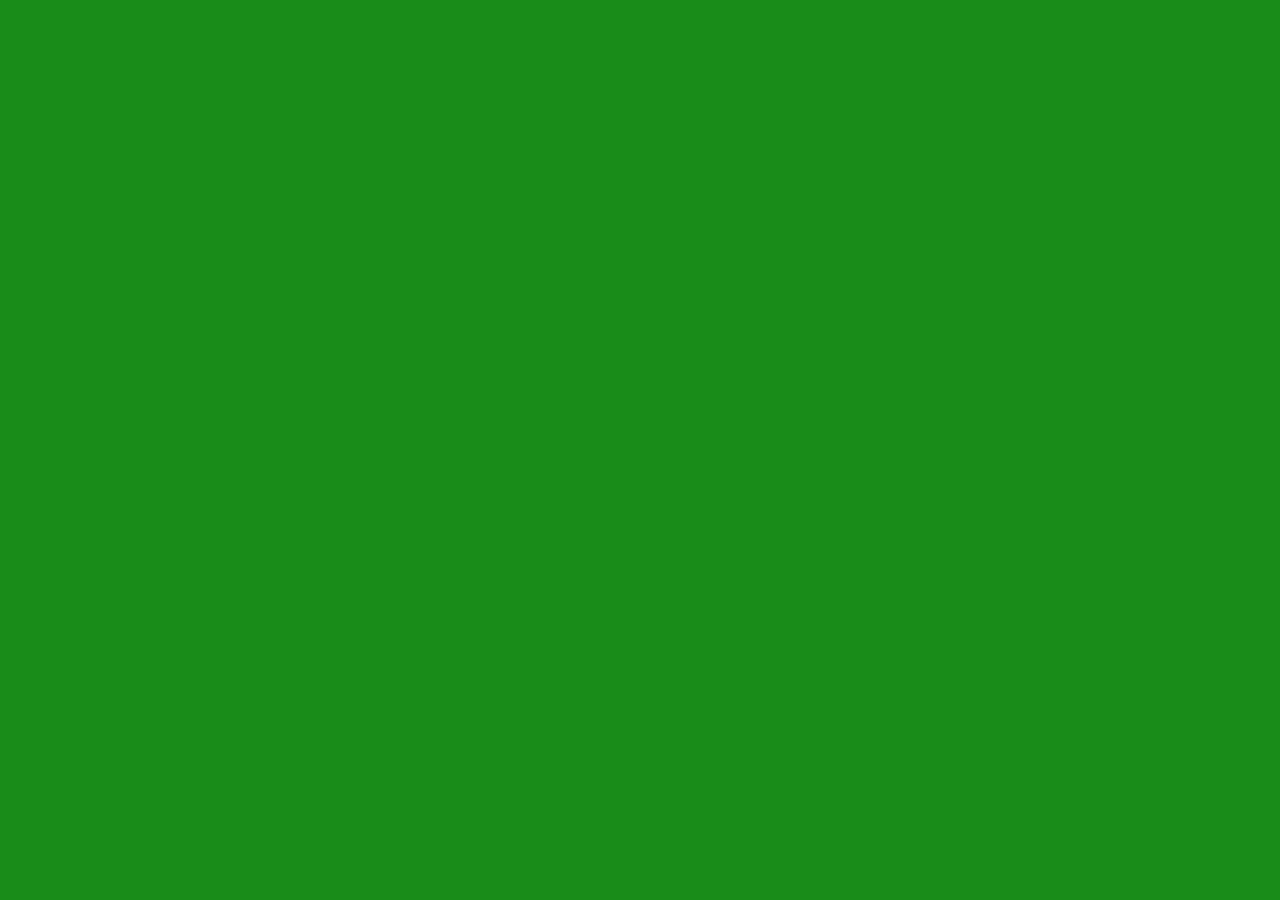
==== commit 6045894e: "Add simple styles and meta viewport for mobile" ====
--- a/index.html
+++ b/index.html
@@ -2,9 +2,12 @@
 <html>
   <head>
     <meta charset="utf-8">
+    <meta name="viewport" content="width=device-width, initial-scale=1, maximum-scale=1, user-scalable=0"/>
     <script src="https://fb.me/react-0.13.3.min.js"></script>
-    <script src="https://cdnjs.cloudflare.com/ajax/libs/babel-core/5.8.29/browser.js"></script>
+    <script src="https://fb.me/react-dom-15.2.1.js"></script>
+    <script src="https://cdnjs.cloudflare.com/ajax/libs/babel-core/5.8.34/browser.js"></script>
     <link rel="stylesheet" href="css/bootswatch-paper.css">
+    <link rel="stylesheet" href="css/styles.css">
     <title>Poker JS</title>
   </head>
   <body>
--- a/css/styles.css
+++ b/css/styles.css
@@ -0,0 +1,12 @@
+body {
+	background-color: #008000e6;
+}
+
+h1, h3 {
+	color: #000;
+}
+
+
+p {
+	color: #FFF;
+}